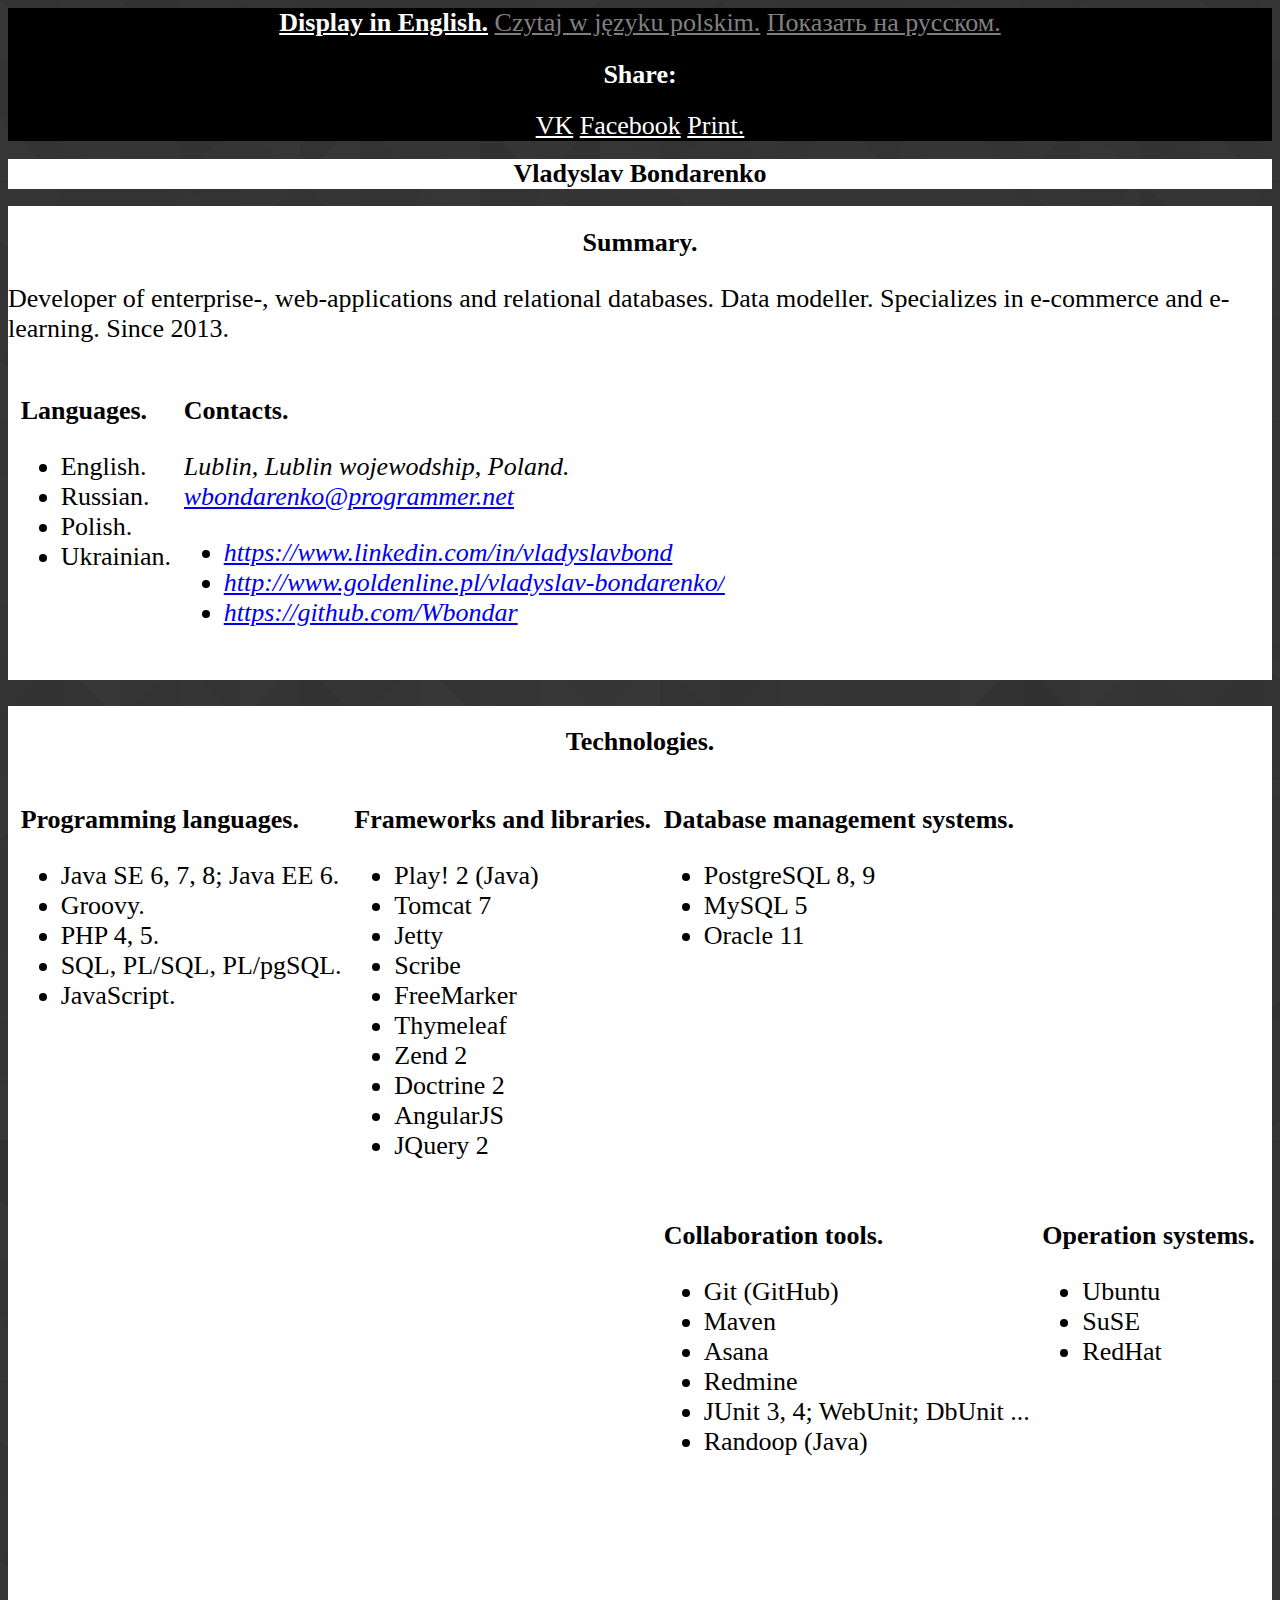
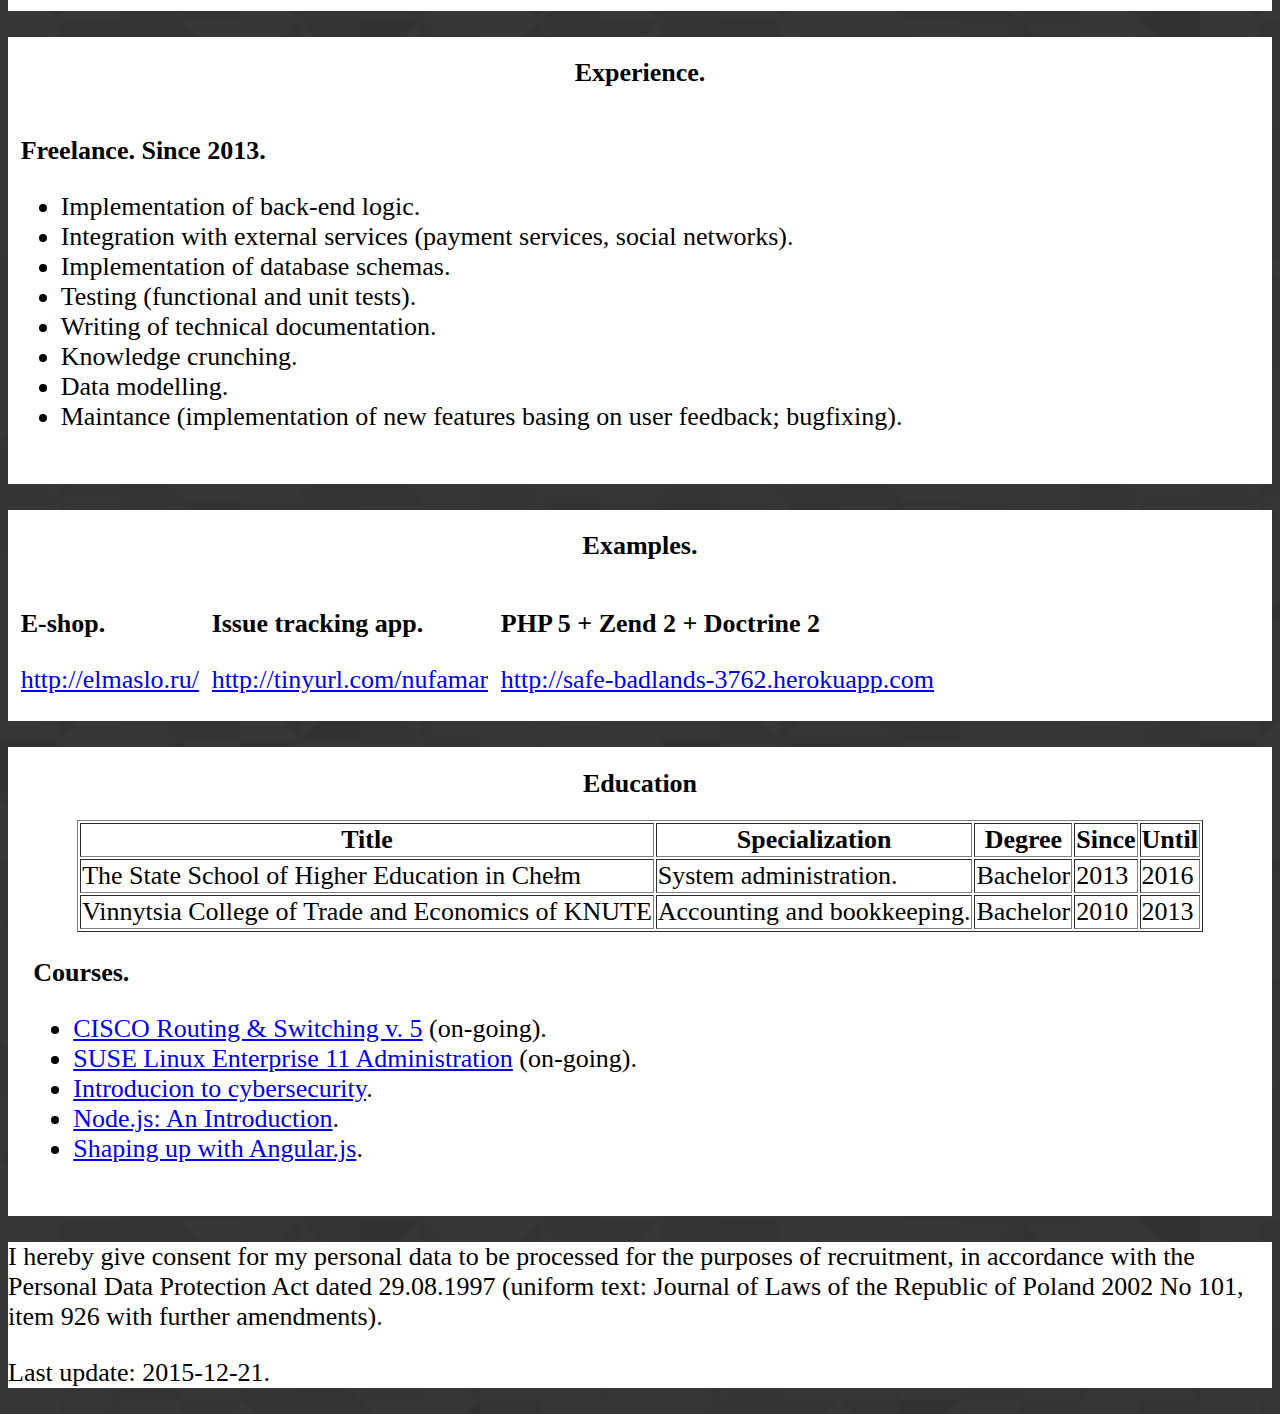
==== index.html @ 5cb9b282 "Initial commit." ====
<!DOCTYPE html>
<html lang='en'>
<head>
  <title>Home page of Vladyslav Bondarenko.</title>
  <meta charset='UTF-8' >
  <meta http-equiv='Content-Type' content='text/html; charset=utf-8'> 
  <meta name='author' content='Vladyslav Bondarenko'>
  <meta name='description' content='A written overview of experience and qualifications of a programmer named Vladyslav Bondarenko.'> 
  <base href='http://wbondar.github.io/'>
  <link rel='stylesheet' href='css/layout.css'>
  <link rel='author' href='http://wbondar.github.io/'/>
  <!-- graph -->
  <meta property='og:title' content='Home page of Vladyslav Bondarenko.' />
  <meta property='og:site_name' content='Home page of Vladyslav Bondarenko.'/>
  <meta property='og:url' content='http://wbondar.github.io/' />
  <meta property='og:description' content='A written overview of experience and qualifications of a programmer named Vladyslav Bondarenko.' />
  <meta property='og:type' content='profile' />
  <meta property='og:locale' content='en_US' /> 
  <meta property='og:locale:alternate' content='pl_PL' /> 
  <meta property='og:locale:alternate' content='ru_RU' /> 
  <meta property='profile:first_name' content='Vladyslav' />
  <meta property='profile:last_name' content='Bondarenko' />
  <meta property='profile:username' content='wbondar' />
  <meta property='profile:gender' content='male' />
</head>
<body>
  <aside>
    <nav>
      <a class='selected' href='./index.html'>Display in English.</a>
      <a class='unselected' href='./pl.html'>Czytaj w języku polskim.</a>
      <a class='unselected' href='./ru.html'>Показать на русском.</a>
    </nav>
    <section class='share'>
      <header>
        <h2>Share:</h2>
      </header>
      <a href=http://vk.com/share.php?url=http://wbondar.github.io/index.html target=_blank>VK</a>
      <a target=_blank href=http://www.facebook.com/sharer/sharer.php?u=http://wbondar.github.io/index.html>Facebook</a>
      <a href=javascript:window.print()>Print.</a>
    </section>
  </aside>
  <main>
    <article class='resume'>
      <header>
        <h1>Vladyslav Bondarenko</h1>
      </header>
      <section>
        <header>
          <h2>Summary.</h2>
        </header>
        <p>Developer of enterprise-, web-applications and relational databases. Data modeller. Specializes in e-commerce and e-learning. Since 2013.</p>
        <section>
          <header>
            <h3>Languages.</h3>
          </header>
          <ul>
            <li>English.</li>
            <li>Russian.</li>
            <li>Polish.</li>
            <li>Ukrainian.</li>
          </ul>
        </section>
        <section>
          <h3>Contacts.</h3>
          <address>
            Lublin, Lublin wojewodship, Poland.
              <li><a href='mailto:wbondarenko@programmer.net'>wbondarenko@programmer.net</a></li>
            <ul>
              <li><a href='https://www.linkedin.com/in/vladyslavbond'>https://www.linkedin.com/in/vladyslavbond</a></li>
              <li><a href='http://www.goldenline.pl/vladyslav-bondarenko/'>http://www.goldenline.pl/vladyslav-bondarenko/</a></li>
              <li><a href='https://github.com/Wbondar'>https://github.com/Wbondar</a></li>
            </ul>
          </address>
        </section>
      </section>
      <section class='technologies'>
        <header>
          <h2>Technologies.</h2>
        </header>
        <section>
          <header>
            <h3>Programming languages.</h3>
          </header>
          <ul>
            <li>Java SE 6, 7, 8; Java EE 6.</li>
	    <li>Groovy.</li>
            <li>PHP 4, 5.</li>
            <li>SQL, PL/SQL, PL/pgSQL.</li>
            <li>JavaScript.</li>
          </ul>
         </section>
          <section>
            <header>
              <h3>Frameworks and libraries.</h3>
            </header>
            <ul>
              <li>Play! 2 (Java)</li>
              <li>Tomcat 7</li>
              <li>Jetty</li>
              <li>Scribe</li>
              <li>FreeMarker</li>
              <li>Thymeleaf</li>
              <li>Zend 2</li>
              <li>Doctrine 2</li>
              <li>AngularJS</li>
              <li>JQuery 2</li>
            </ul>
          </section>
        <section>
          <header>
            <h3>Database management systems.</h3>
          </header>
          <ul>
            <li>PostgreSQL 8, 9</li>
            <li>MySQL 5</li>
            <li>Oracle 11</li>
          </ul>
        </section>
        <section>
          <header>
            <h3>Collaboration tools.</h3>
          </header>
          <ul>
            <li>Git (GitHub)</li>
            <li>Maven</li>
            <li>Asana</li>
            <li>Redmine</li>
            <li>JUnit 3, 4; WebUnit; DbUnit ...</li>
            <li>Randoop (Java)</li>
          </ul>
        </section>
        <section>
          <header>
            <h3>Operation systems.</h3>
          </header>
          <ul>
            <li>Ubuntu</li>
            <li>SuSE</li>
            <li>RedHat</li>
          </ul>
        </section>
      </section>
      <section>
        <header>
          <h2>Experience.</h2>
        </header>
          <section>
            <h3>Freelance. Since 2013.</h3>
            <ul>
              <li>Implementation of back-end logic.</li>
              <li>Integration with external services (payment services, social networks).</li>
              <li>Implementation of database schemas.</li>
              <li>Testing (functional and unit tests).</li>
              <li>Writing of technical documentation.</li>
              <li>Knowledge crunching.</li>
              <li>Data modelling.</li>
              <li>Maintance (implementation of new features basing on user feedback; bugfixing).</li>
            </ul>		
          </section>
      </section>
      <section class='projects'>
        <header>
          <h2>Examples.</h2>
        </header>
        <!-- Soon
        <section class='project'>
          <header>
            <h3>Quizzing web application.</h3>
            <a href='https://quizzing-wbondar.rhcloud.com'>https://quizzing-wbondar.rhcloud.com</a>
          </header>
        </section>
        -->
        <section class='project'>
          <header>
            <h3>E-shop.</h3>
            <a href='http://elmaslo.ru'>http://elmaslo.ru/</a>
          </header>
        </section>
        <!-- Owner forgot to pay for hosting.
        <section class='project'>
          <header>
            <h3>Atmosfera.</h3>
            <a href='http://www.app.adventist-stavropol.ru'>http://tinyurl.com/oa5gv62</a>
          </header>
        </section>
        -->
        <section class='project'>
          <header>
            <h3>Issue tracking app.</h3>
            <a href='http://techsupport-wbondar.rhcloud.com'>http://tinyurl.com/nufamar</a>
          </header>
          <footer class='dontprint'>It's a demo version for demonstration purposes only. It might take up to a few minutes to establish a connection. Username/password: root/root</footer>
        </section>
	<section class='project'>
            <header><h3>PHP 5 + Zend 2 + Doctrine 2</h3></header>
            <a href='http://safe-badlands-3762.herokuapp.com'>http://safe-badlands-3762.herokuapp.com</a>
        </section>
      </section>
      <section class='education'>
        <header>
          <h2>Education</h2>
        </header>
          <table class='education' border='1'>
            <tr class='column-header'>
              <td>Title</td>
              <td>Specialization</td>
              <td>Degree</td>
              <td>Since</td>
              <td>Until</td>
            </tr>
            <tr>
              <td>The State School of Higher Education in Chełm</td>
              <td>System administration.</td>
              <td>Bachelor</td>
              <td>2013</td>
              <td>2016</td>
            </tr>
            <tr>
              <td>Vinnytsia College of Trade and Economics of KNUTE</td>
              <td>Accounting and bookkeeping.</td>
              <td>Bachelor</td>
              <td>2010</td>
              <td>2013</td>
            </tr>
          </table>
        <section>
        </section>
        <section>
          <header>
            <h3>Courses.</h3>
          </header>
          <ul>
            <li><a href='https://www.netacad.com/courses/ccna'>CISCO Routing & Switching v. 5</a> (on-going).</li>
            <li><a href='https://www.novell.com/training/courseware/ts_proj_info.jsp?pid=37066' >SUSE Linux Enterprise 11 Administration</a> (on-going).</li>
            <li><a href='https://www.netacad.com/courses/intro-cybersecurity'>Introducion to cybersecurity</a>.</li>
            <li><a href='https://learnable.com/courses/node-js-an-introduction-2866'>Node.js: An Introduction</a>.</li>
            <li><a href='https://www.codeschool.com/courses/shaping-up-with-angular-js'>Shaping up with Angular.js</a>.</li>
          </ul>
        </section>
      </section>
      <footer>
        <p>I hereby give consent for my personal data to be processed for the purposes of recruitment, in accordance with the Personal Data Protection Act dated 29.08.1997 (uniform text: Journal of Laws of the Republic of Poland 2002 No 101, item 926 with further amendments).</p>
        <p>Last update: 2015-12-21.</p>
      </footer>
    </article>
  </main>
</body>
</html>
---- css/layout.css ----
@media screen
{
 body
 {
  background-color: black; 
  background-image: url(../img/background.png);
 }

 header, section, footer
 {
  background-color: white;
 }

 aside, .share, .share *
 {
  background-color: black; 
  color: white;
 }

 *
 {
  font-size: 26px;
 }
}

.share h2
{
 font-size: 100%;
}

aside 
{
 text-align: center;
 width: 100%;
}

aside * 
{
 opacity: 1;
}

@media print
{
 aside
 {
  display: none;
  opacity: 0.0;
  z-index: -1;
 }

}

.technologies, .education, .projects, footer, header
{
 page-break-inside: avoid;
}

nav a, nav a:hover, nav a:active, nav a:visited 
{
 color: grey;
 white-space: nowrap;
}

.share a, .share a:hover, .share a:active, .share a:visited 
{
 color: white;
 white-space: nowrap;
}

nav a.selected
{
 color: white;
 font-weight: bold;
}

main
{
 width: 100%;
 margin: 0 auto;
}

.resume
{
 max-width: 16in;
 margin: 0 auto;
}

.resume header h1, header h2
{
 text-align: center;
}

.resume section
{
 margin-bottom: 1em;
}

.resume section > section
{
 margin-left: 1%;
}

.resume section
{
 overflow: hidden;
}

.resume section section
{
 float: left;
}

.resume .technologies section
{
 min-height: 15em;
}

.education
{
 margin: 0 auto;
}

.column-header
{
 font-weight: bold;
 text-align: center;
}

.resume section section.project
{
 height: auto;
}

.project footer
{
 font-size:50%;
}

.dontprint
{
 display:none;
}
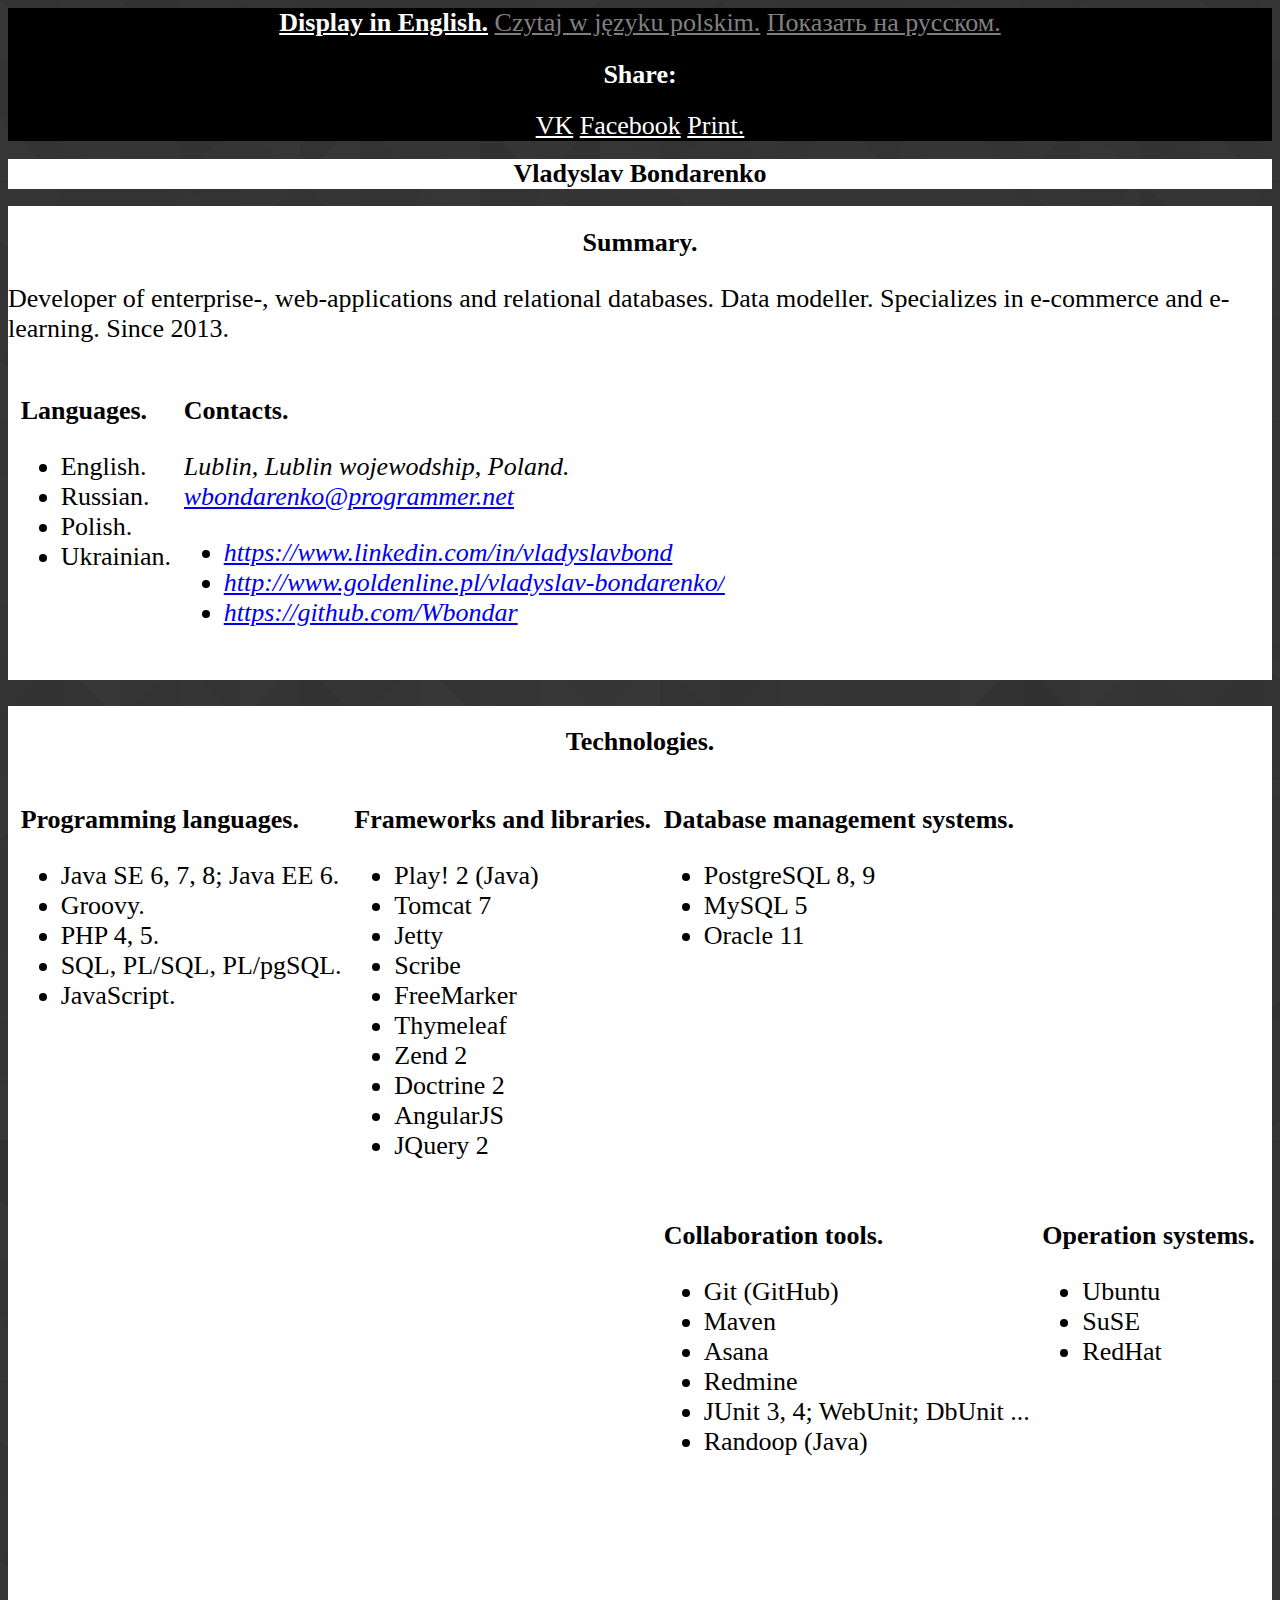
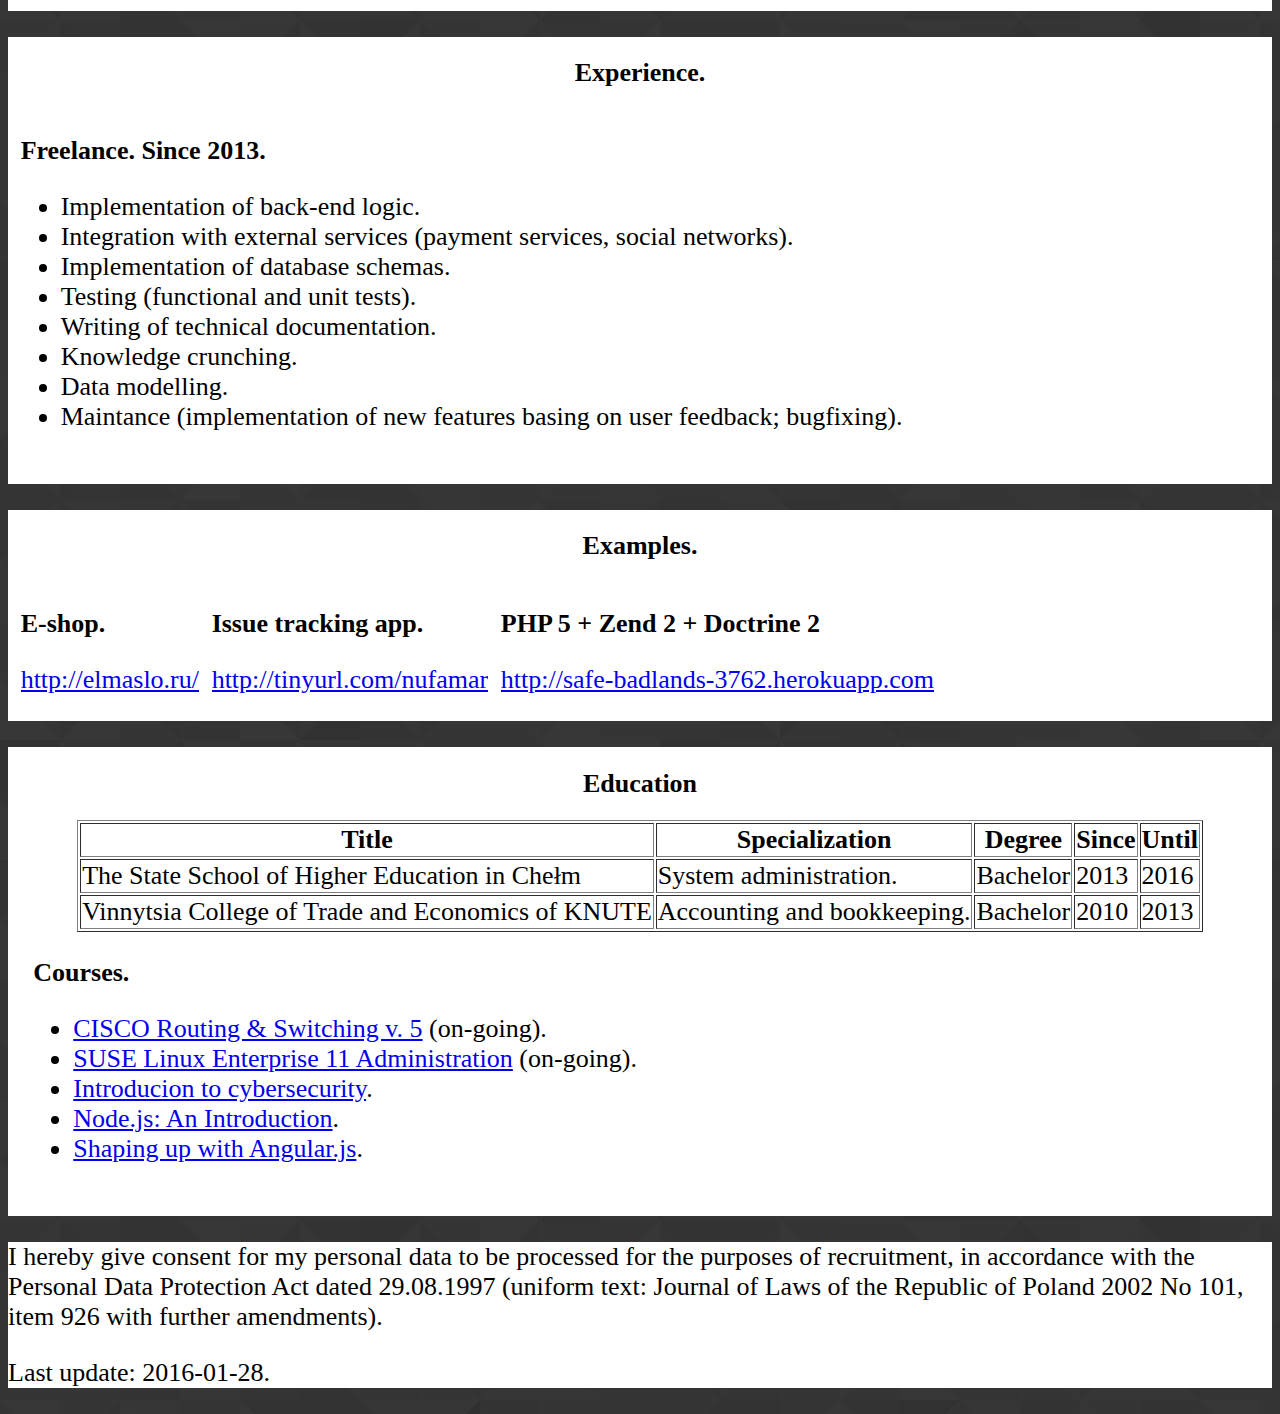
==== commit ae918f82: "Translation for experience section added." ====
--- a/index.html
+++ b/index.html
@@ -240,7 +240,7 @@
       </section>
       <footer>
         <p>I hereby give consent for my personal data to be processed for the purposes of recruitment, in accordance with the Personal Data Protection Act dated 29.08.1997 (uniform text: Journal of Laws of the Republic of Poland 2002 No 101, item 926 with further amendments).</p>
-        <p>Last update: 2015-12-21.</p>
+        <p>Last update: 2016-01-28.</p>
       </footer>
     </article>
   </main>
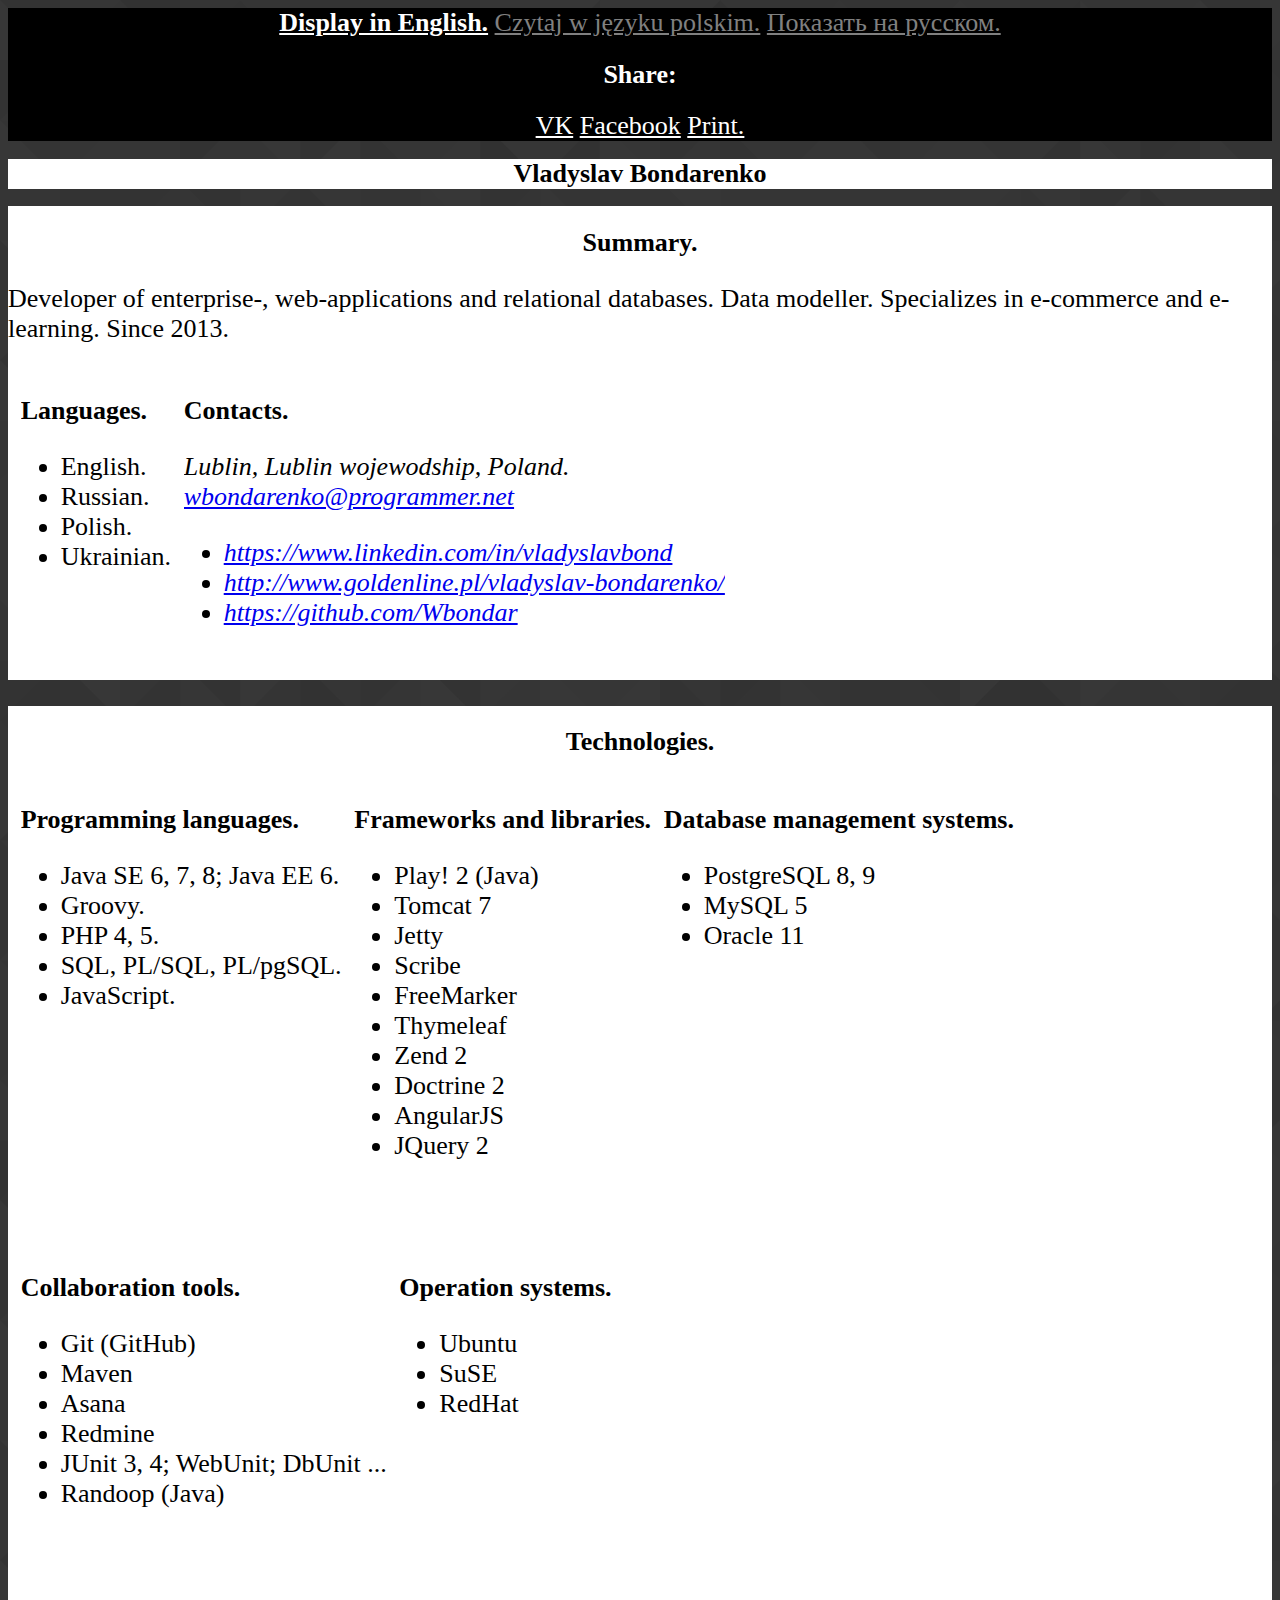
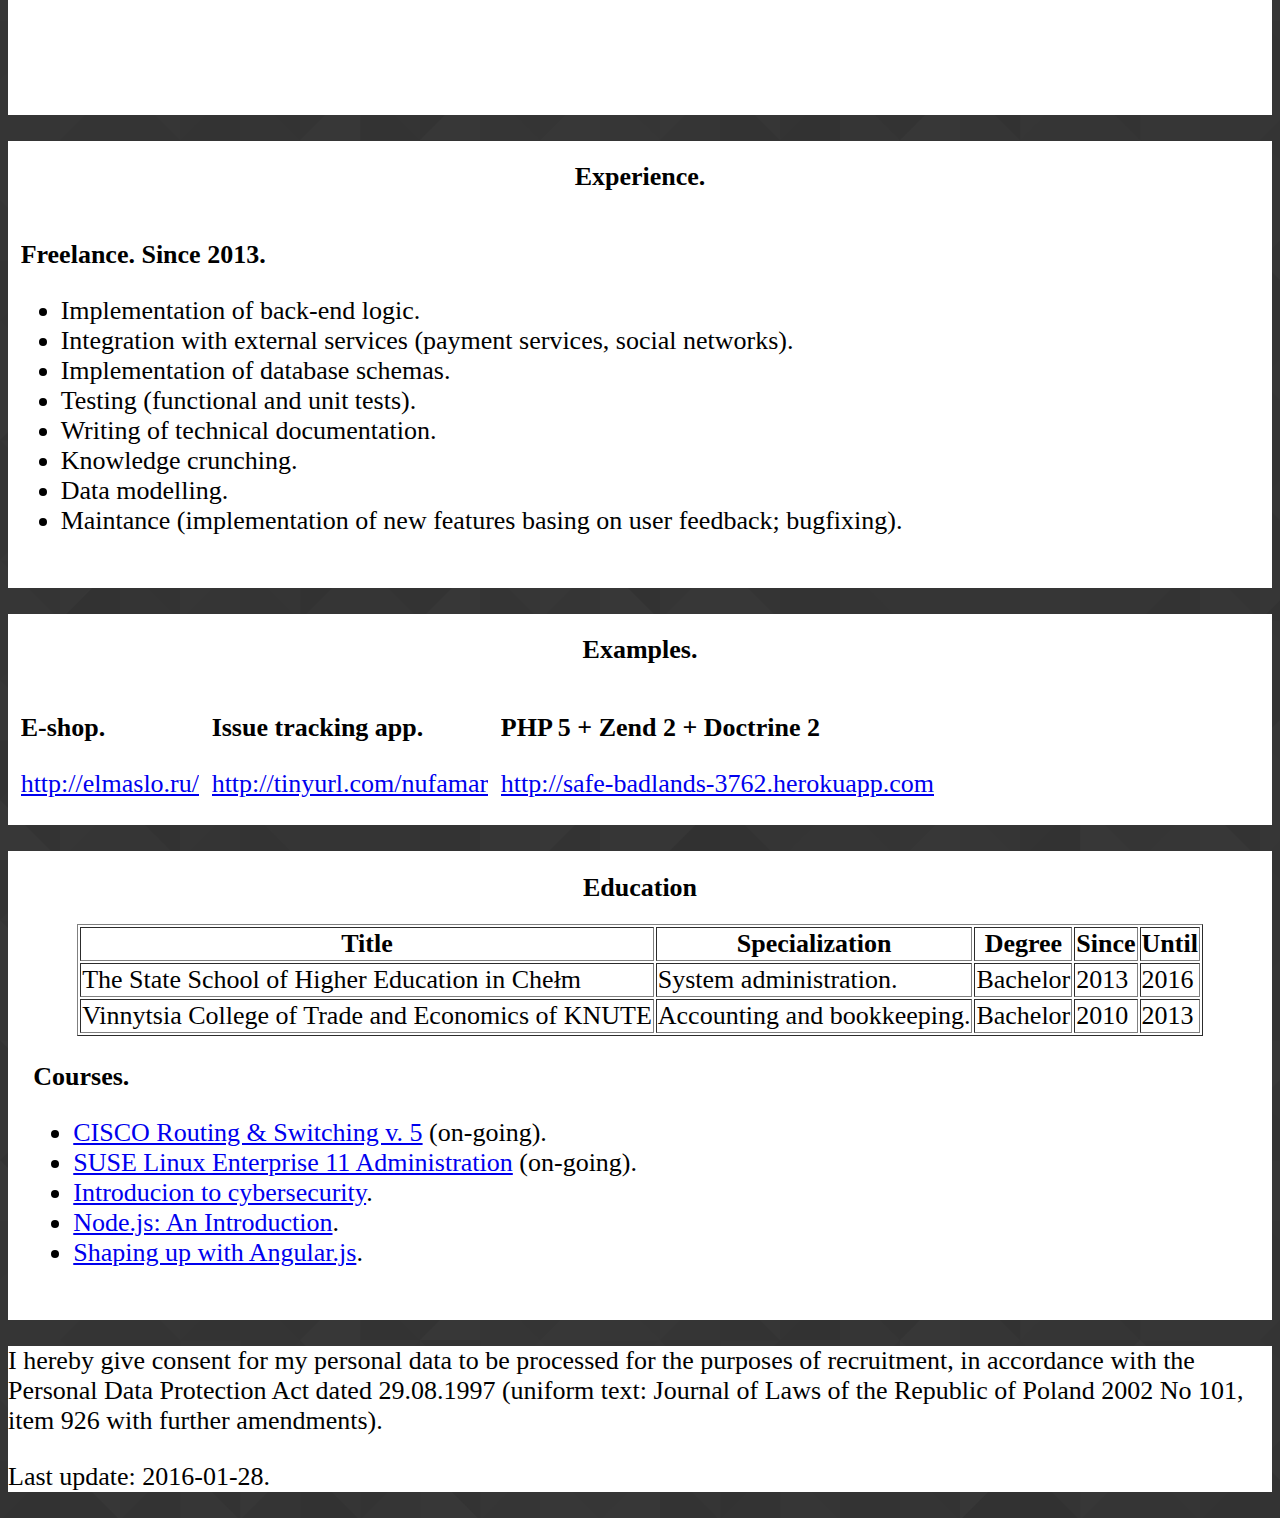
==== commit 42bdc099: "Updated layout." ====
--- a/index.html
+++ b/index.html
@@ -140,7 +140,7 @@
           </ul>
         </section>
       </section>
-      <section>
+      <section class='experience'>
         <header>
           <h2>Experience.</h2>
         </header>
--- a/css/layout.css
+++ b/css/layout.css
@@ -20,6 +20,11 @@
  *
  {
   font-size: 26px;
+ }
+
+ .resume .technologies section
+ {
+  min-height: 17em;
  }
 }
 
@@ -58,13 +63,11 @@
 nav a, nav a:hover, nav a:active, nav a:visited 
 {
  color: grey;
- white-space: nowrap;
 }
 
 .share a, .share a:hover, .share a:active, .share a:visited 
 {
  color: white;
- white-space: nowrap;
 }
 
 nav a.selected
@@ -110,11 +113,6 @@
  float: left;
 }
 
-.resume .technologies section
-{
- min-height: 15em;
-}
-
 .education
 {
  margin: 0 auto;
@@ -139,4 +137,9 @@
 .dontprint
 {
  display:none;
-}+}
+
+.technologies, .education, .experience
+{
+  white-space: no-wrap;
+}
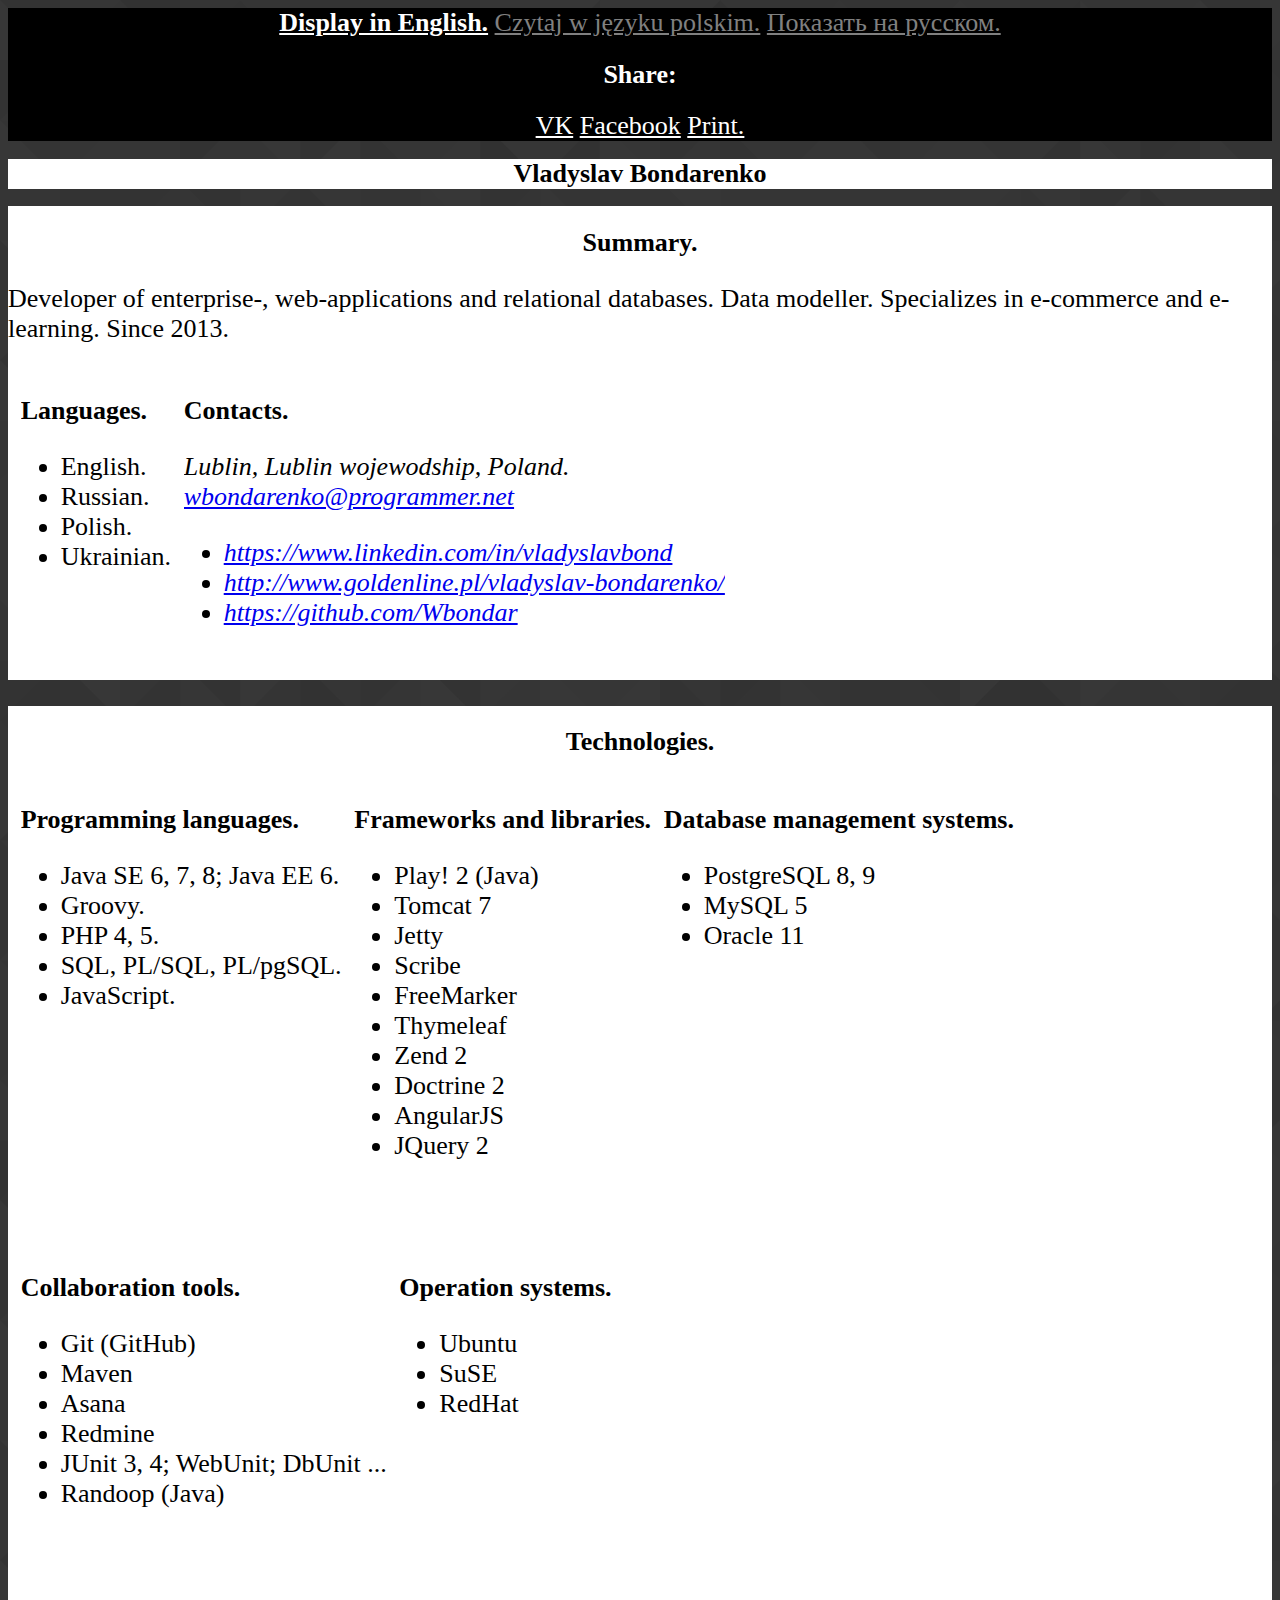
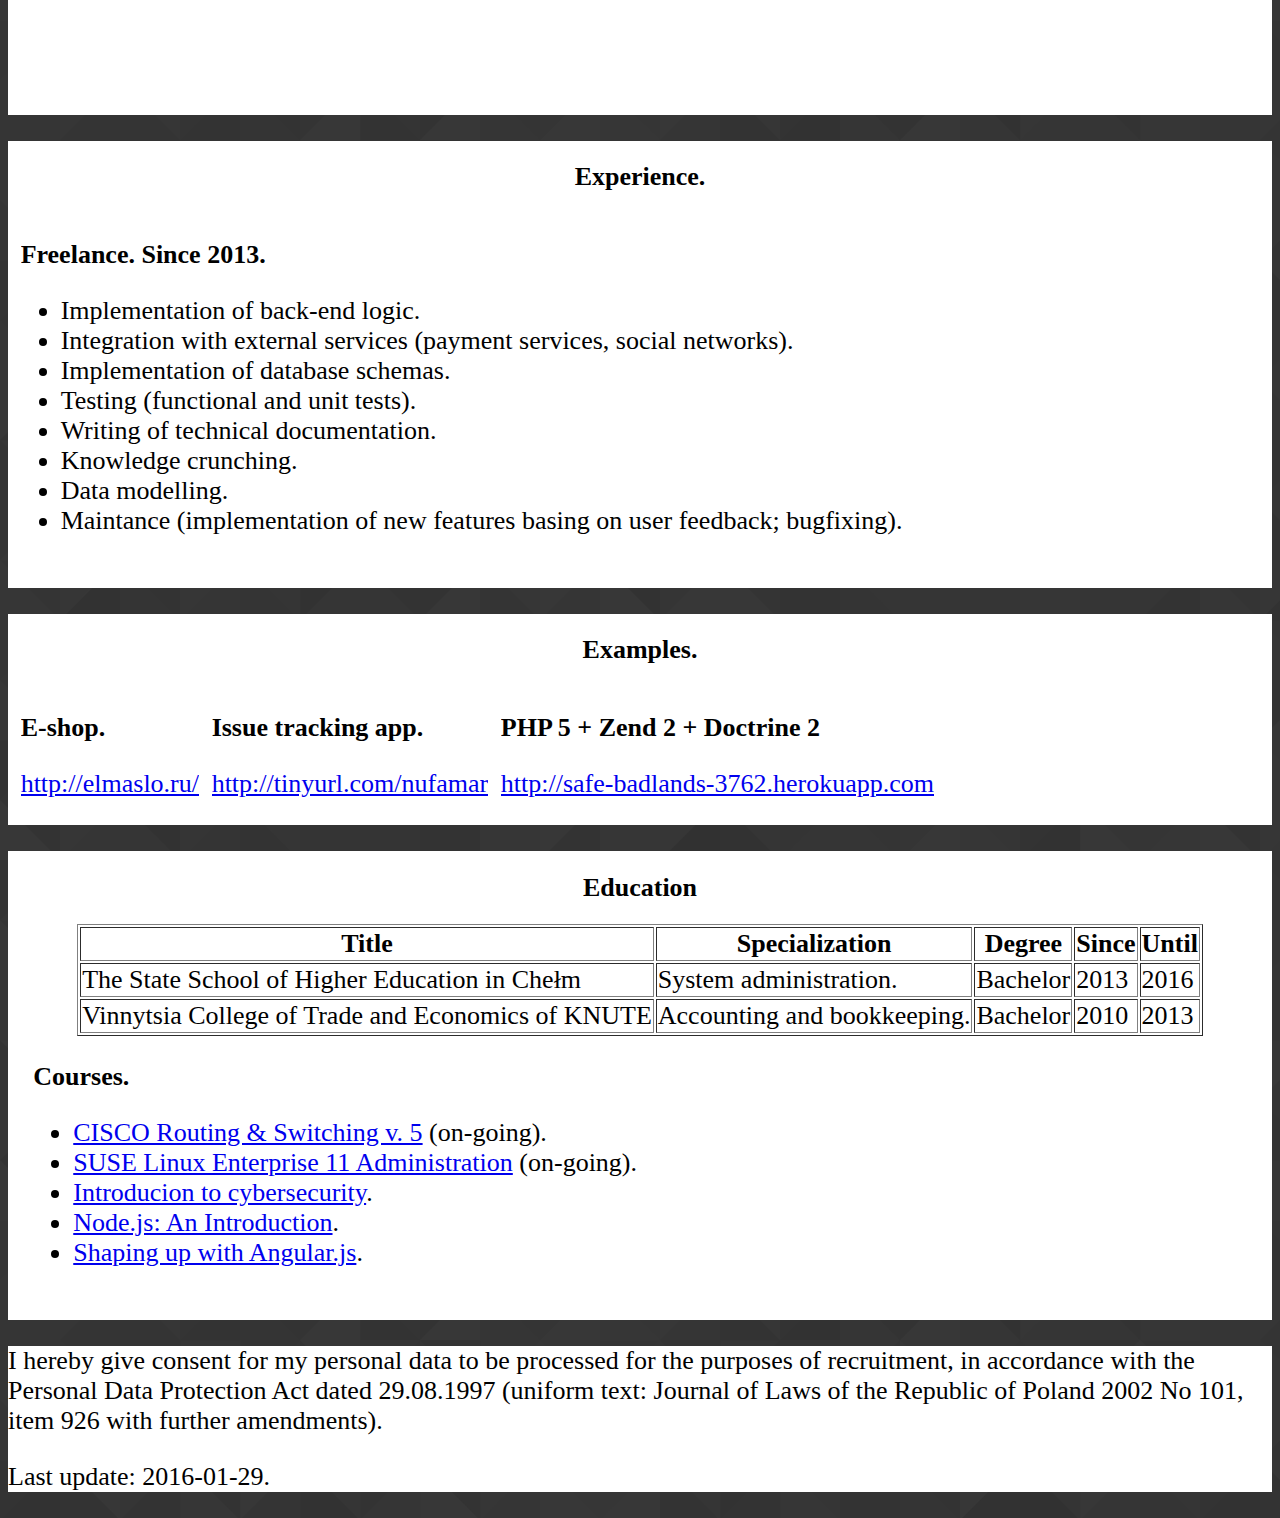
==== commit 6007578b: "Updated layout." ====
--- a/index.html
+++ b/index.html
@@ -44,7 +44,7 @@
       <header>
         <h1>Vladyslav Bondarenko</h1>
       </header>
-      <section>
+      <section class='summary'>
         <header>
           <h2>Summary.</h2>
         </header>
@@ -240,7 +240,7 @@
       </section>
       <footer>
         <p>I hereby give consent for my personal data to be processed for the purposes of recruitment, in accordance with the Personal Data Protection Act dated 29.08.1997 (uniform text: Journal of Laws of the Republic of Poland 2002 No 101, item 926 with further amendments).</p>
-        <p>Last update: 2016-01-28.</p>
+        <p>Last update: 2016-01-29.</p>
       </footer>
     </article>
   </main>
--- a/css/layout.css
+++ b/css/layout.css
@@ -25,6 +25,12 @@
  .resume .technologies section
  {
   min-height: 17em;
+ }
+
+ .resume
+ {
+  max-width: 16in;
+  margin: 0 auto;
  }
 }
 
@@ -55,7 +61,7 @@
 
 }
 
-.technologies, .education, .projects, footer, header
+.technologies, .education, .experience, .summary
 {
  page-break-inside: avoid;
 }
@@ -79,12 +85,6 @@
 main
 {
  width: 100%;
- margin: 0 auto;
-}
-
-.resume
-{
- max-width: 16in;
  margin: 0 auto;
 }
 
@@ -141,5 +141,5 @@
 
 .technologies, .education, .experience
 {
-  white-space: no-wrap;
+  /*white-space: no-wrap;*/
 }
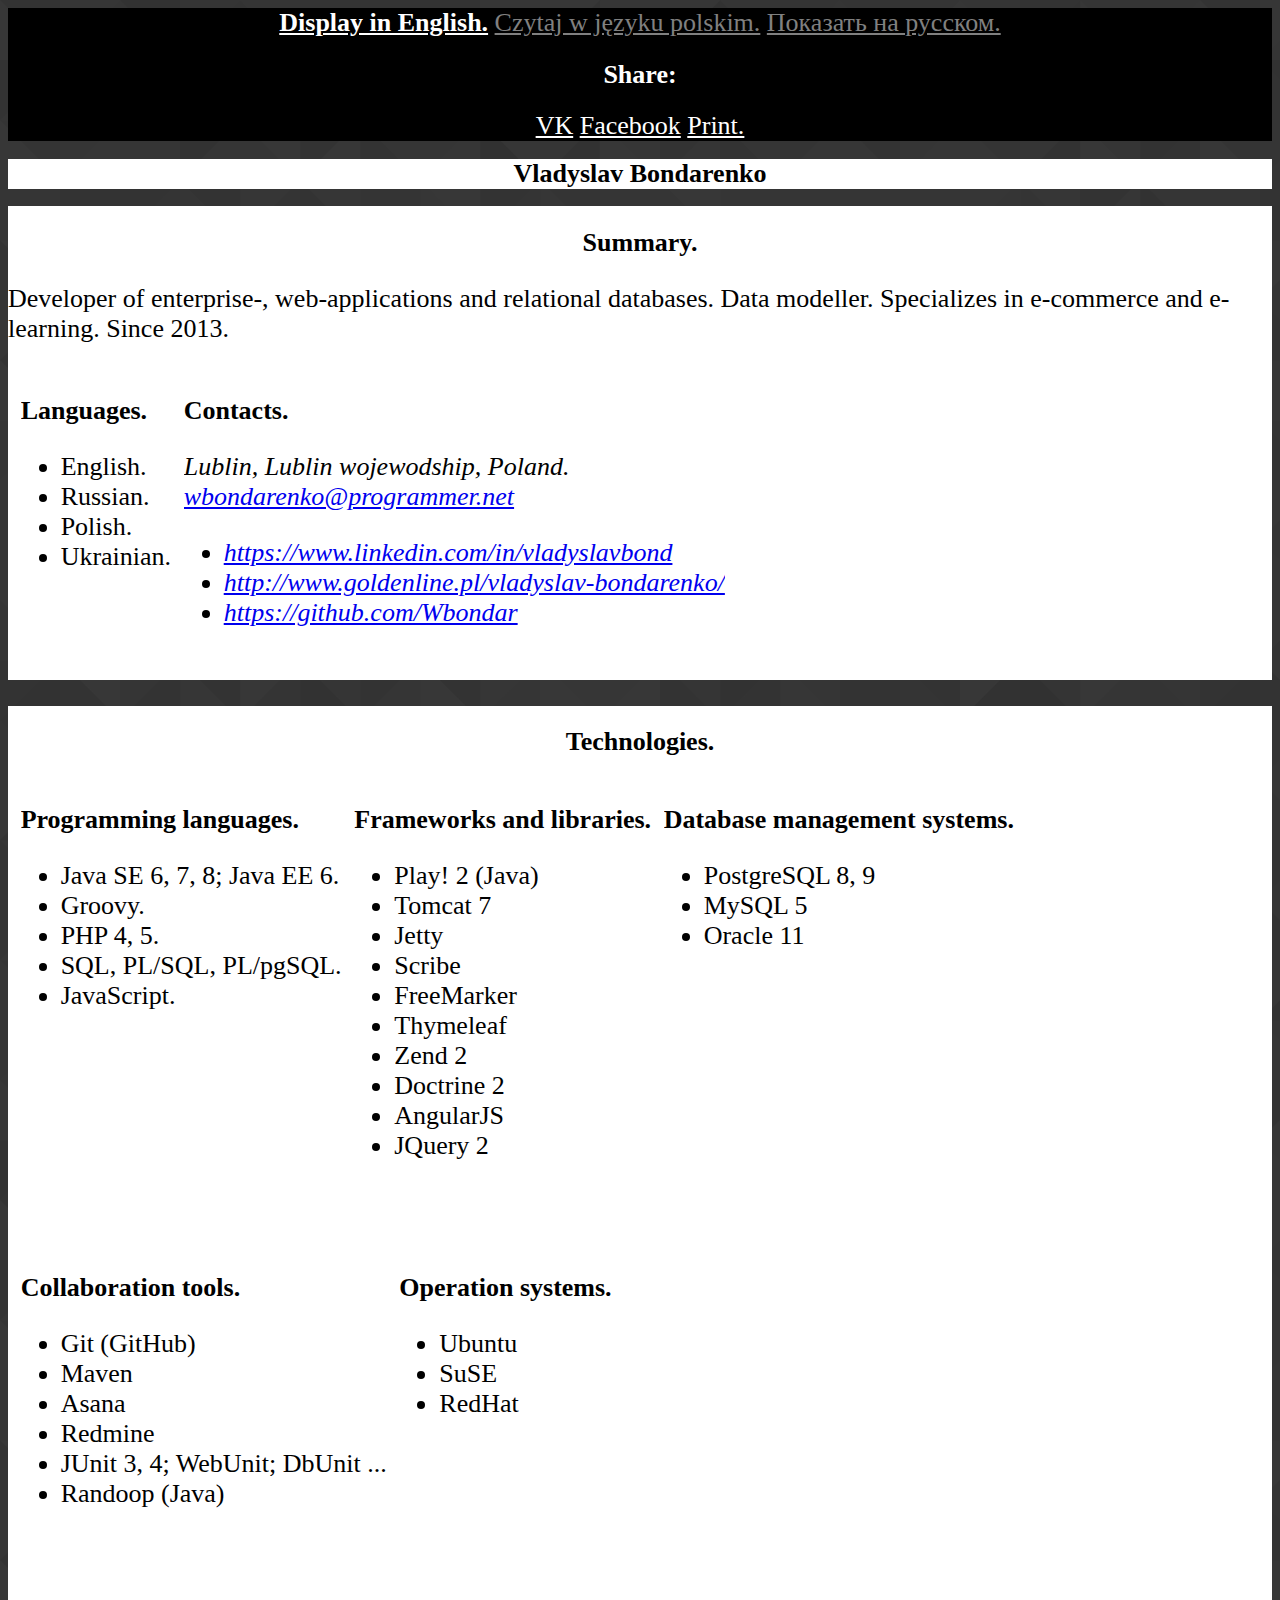
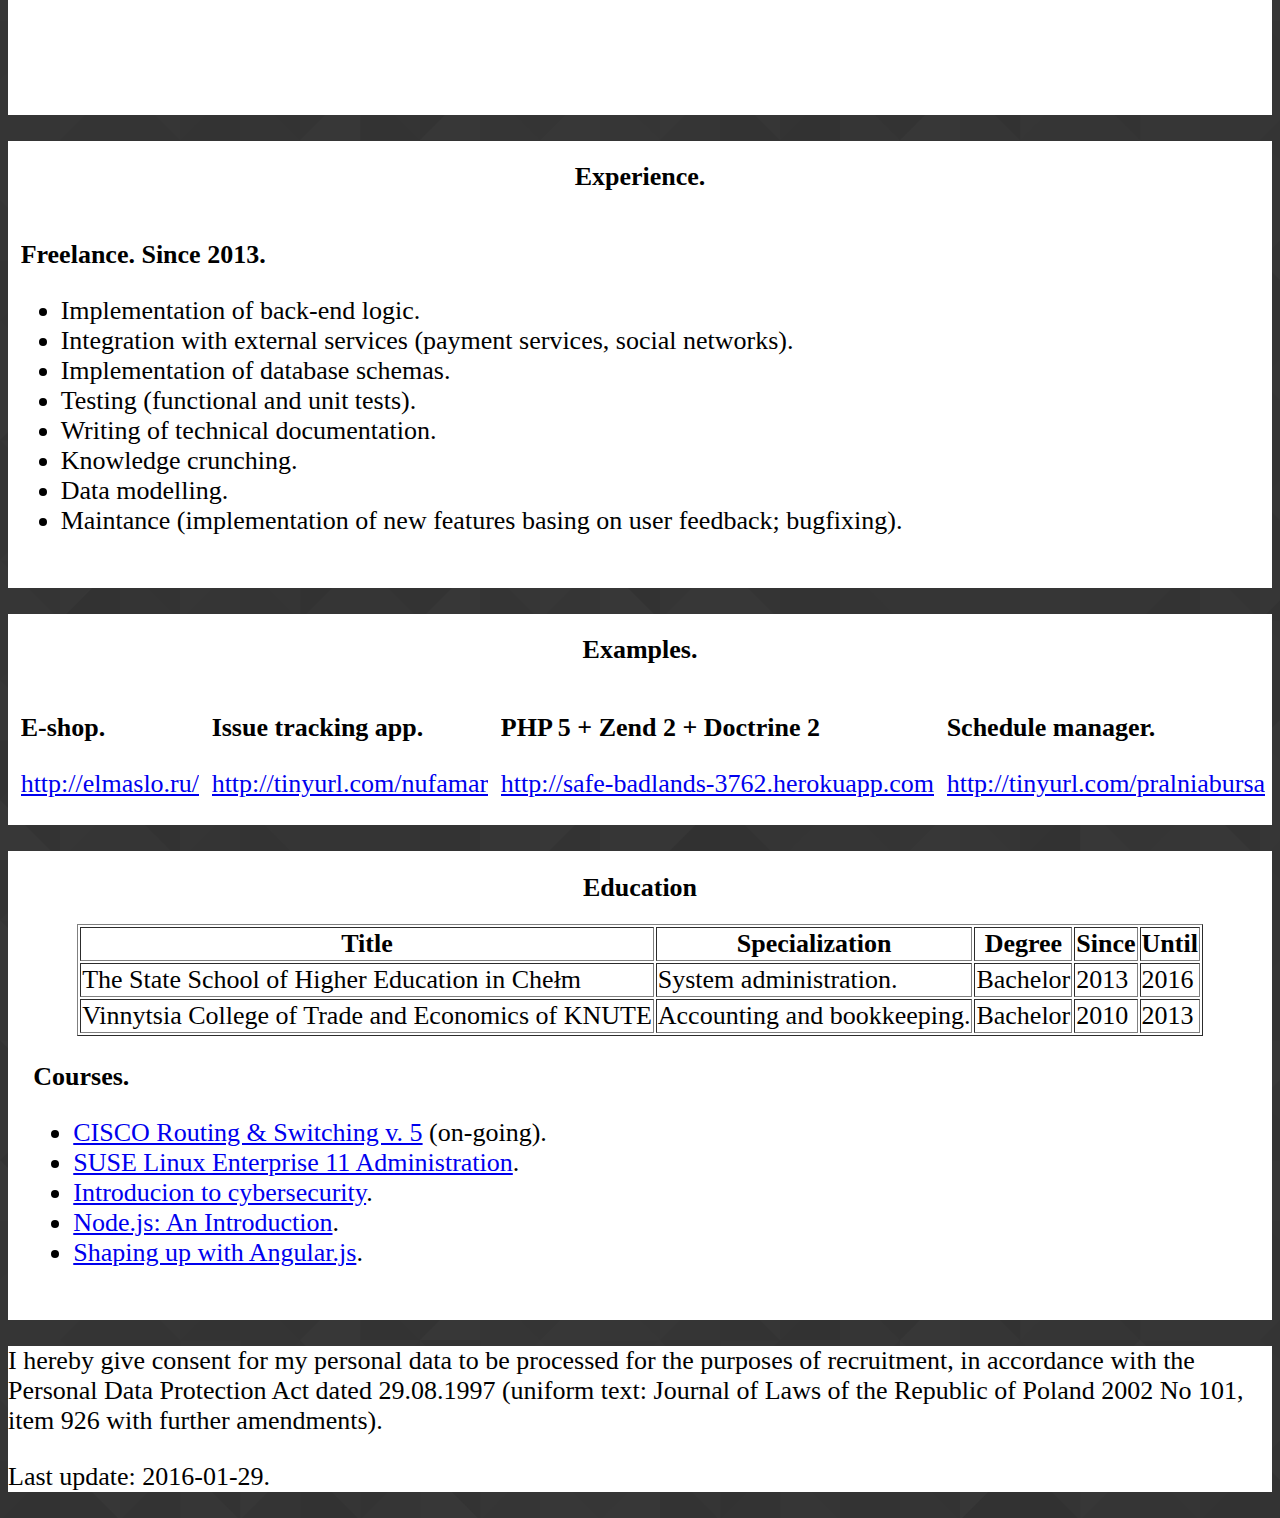
==== commit 7bfda6bd: "Added project." ====
--- a/index.html
+++ b/index.html
@@ -195,6 +195,10 @@
             <header><h3>PHP 5 + Zend 2 + Doctrine 2</h3></header>
             <a href='http://safe-badlands-3762.herokuapp.com'>http://safe-badlands-3762.herokuapp.com</a>
         </section>
+	<section class='project'>
+            <header><h3>Schedule manager.</h3></header>
+            <a href='http://washing-scheduler.herokuapp.com'>http://tinyurl.com/pralniabursa</a>
+        </section>
       </section>
       <section class='education'>
         <header>
@@ -231,7 +235,7 @@
           </header>
           <ul>
             <li><a href='https://www.netacad.com/courses/ccna'>CISCO Routing & Switching v. 5</a> (on-going).</li>
-            <li><a href='https://www.novell.com/training/courseware/ts_proj_info.jsp?pid=37066' >SUSE Linux Enterprise 11 Administration</a> (on-going).</li>
+            <li><a href='https://www.novell.com/training/courseware/ts_proj_info.jsp?pid=37066' >SUSE Linux Enterprise 11 Administration</a>.</li>
             <li><a href='https://www.netacad.com/courses/intro-cybersecurity'>Introducion to cybersecurity</a>.</li>
             <li><a href='https://learnable.com/courses/node-js-an-introduction-2866'>Node.js: An Introduction</a>.</li>
             <li><a href='https://www.codeschool.com/courses/shaping-up-with-angular-js'>Shaping up with Angular.js</a>.</li>
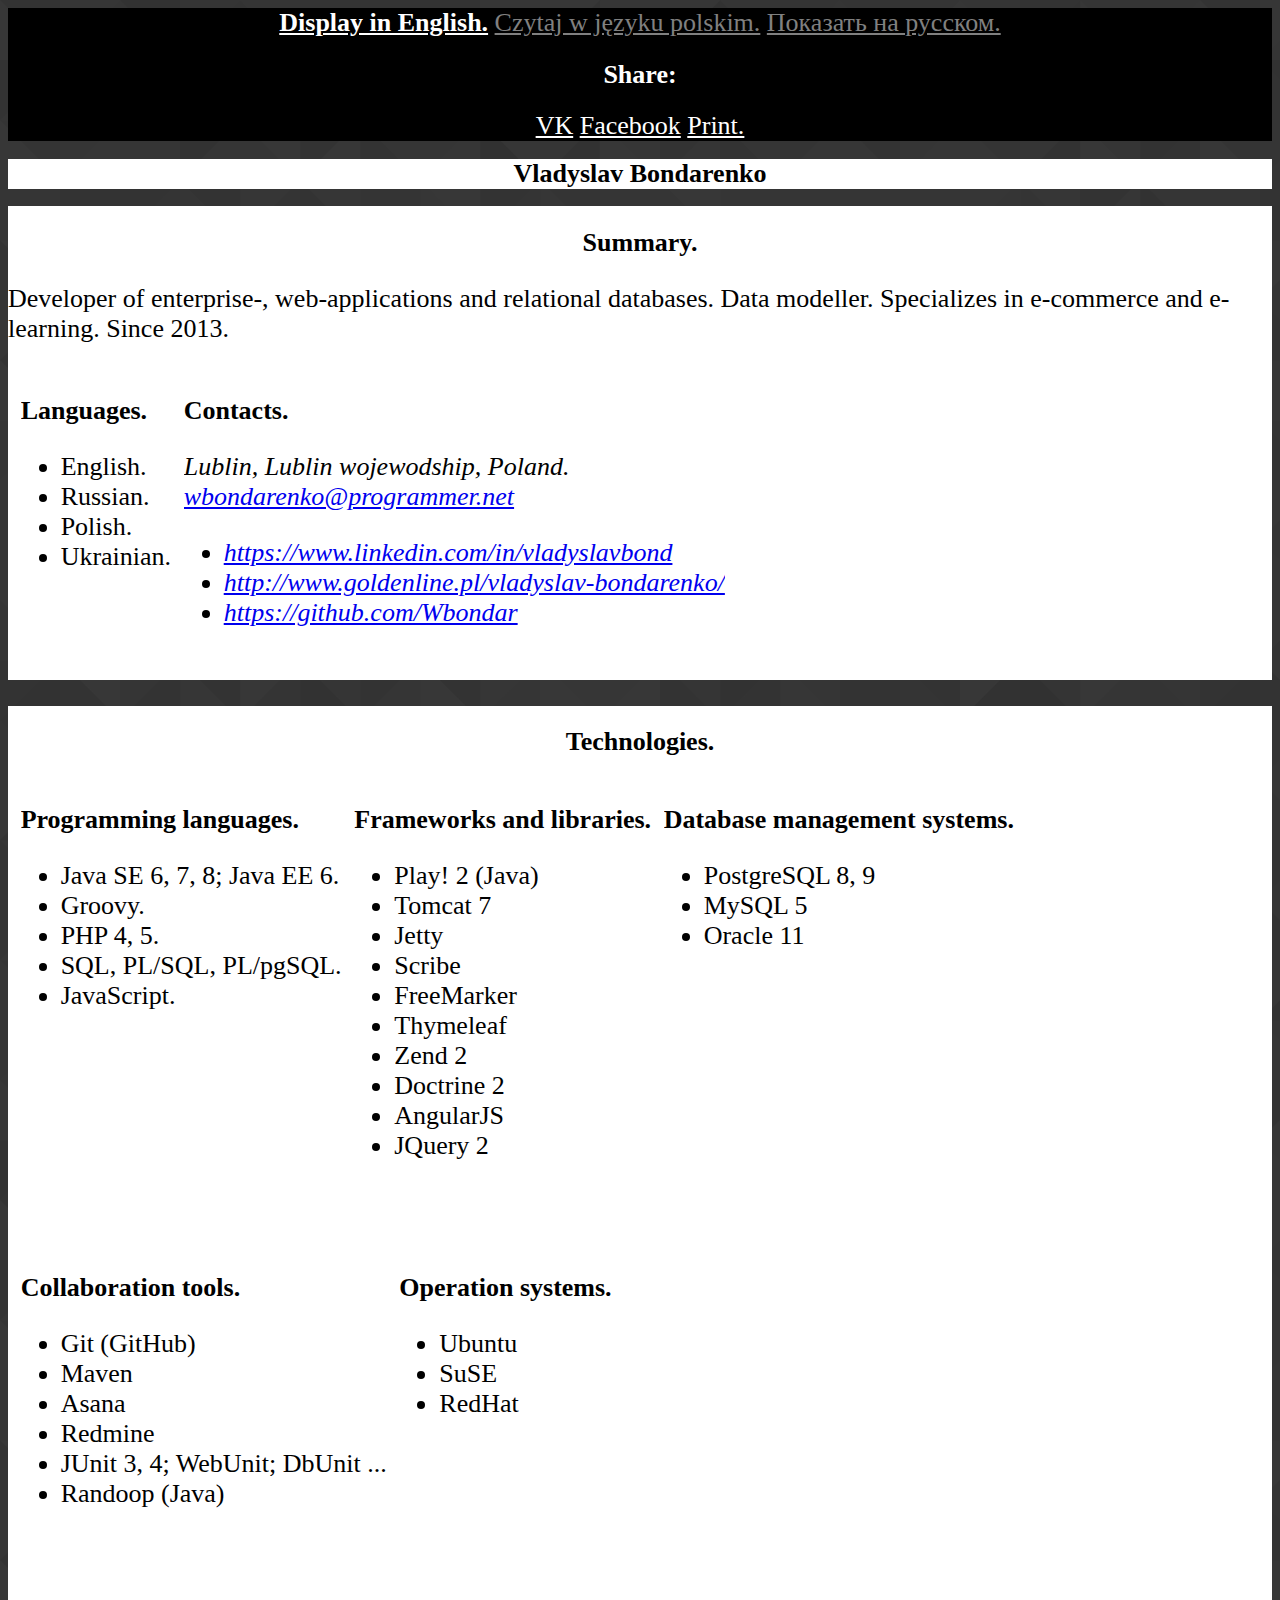
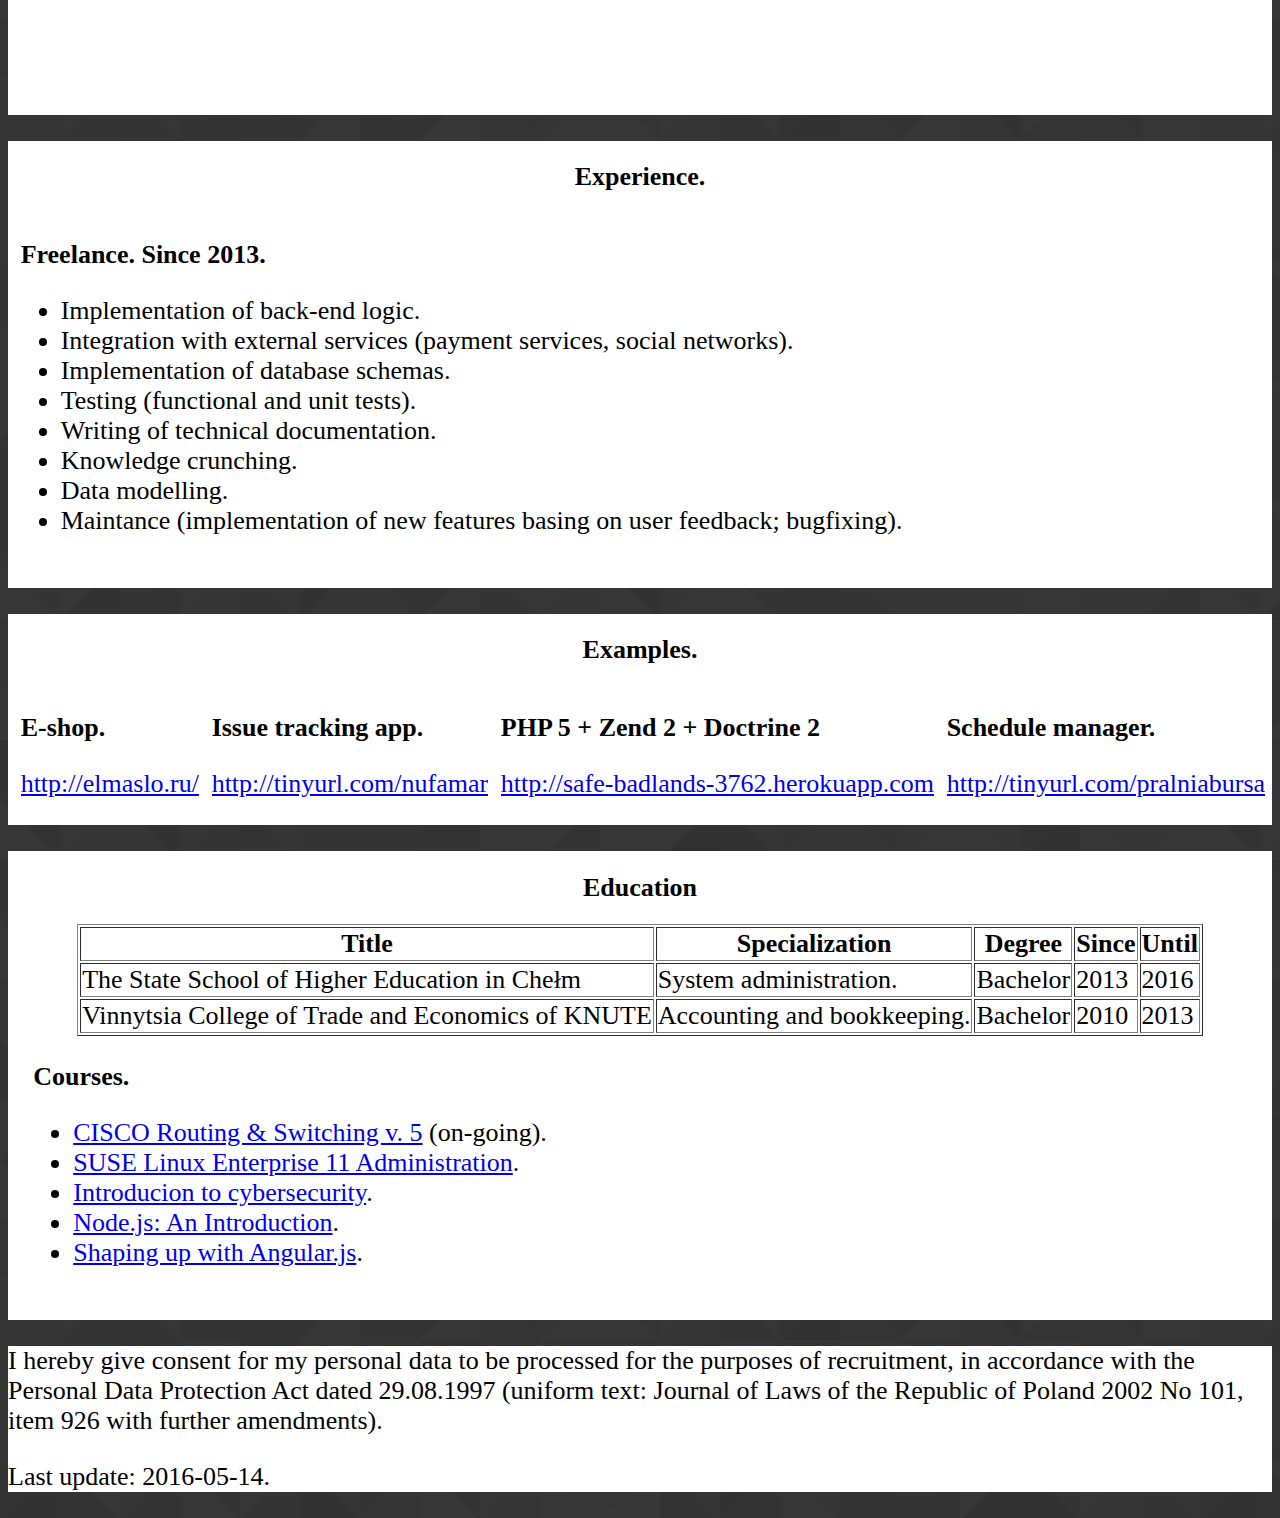
==== commit 42a71960: "v1" ====
--- a/index.html
+++ b/index.html
@@ -15,7 +15,7 @@
   <meta property='og:url' content='http://wbondar.github.io/' />
   <meta property='og:description' content='A written overview of experience and qualifications of a programmer named Vladyslav Bondarenko.' />
   <meta property='og:type' content='profile' />
-  <meta property='og:locale' content='en_US' /> 
+  <meta property='og:locale' content='en_GB' /> 
   <meta property='og:locale:alternate' content='pl_PL' /> 
   <meta property='og:locale:alternate' content='ru_RU' /> 
   <meta property='profile:first_name' content='Vladyslav' />
@@ -34,9 +34,9 @@
       <header>
         <h2>Share:</h2>
       </header>
-      <a href=http://vk.com/share.php?url=http://wbondar.github.io/index.html target=_blank>VK</a>
-      <a target=_blank href=http://www.facebook.com/sharer/sharer.php?u=http://wbondar.github.io/index.html>Facebook</a>
-      <a href=javascript:window.print()>Print.</a>
+      <a href="http://vk.com/share.php?url=http://wbondar.github.io/index.html" target="_blank">VK</a>
+      <a target="_blank" href="http://www.facebook.com/sharer/sharer.php?u=http://wbondar.github.io/index.html">Facebook</a>
+      <a href="javascript:window.print\(\)">Print.</a>
     </section>
   </aside>
   <main>
@@ -244,7 +244,7 @@
       </section>
       <footer>
         <p>I hereby give consent for my personal data to be processed for the purposes of recruitment, in accordance with the Personal Data Protection Act dated 29.08.1997 (uniform text: Journal of Laws of the Republic of Poland 2002 No 101, item 926 with further amendments).</p>
-        <p>Last update: 2016-01-29.</p>
+        <p>Last update: 2016-05-14.</p>
       </footer>
     </article>
   </main>
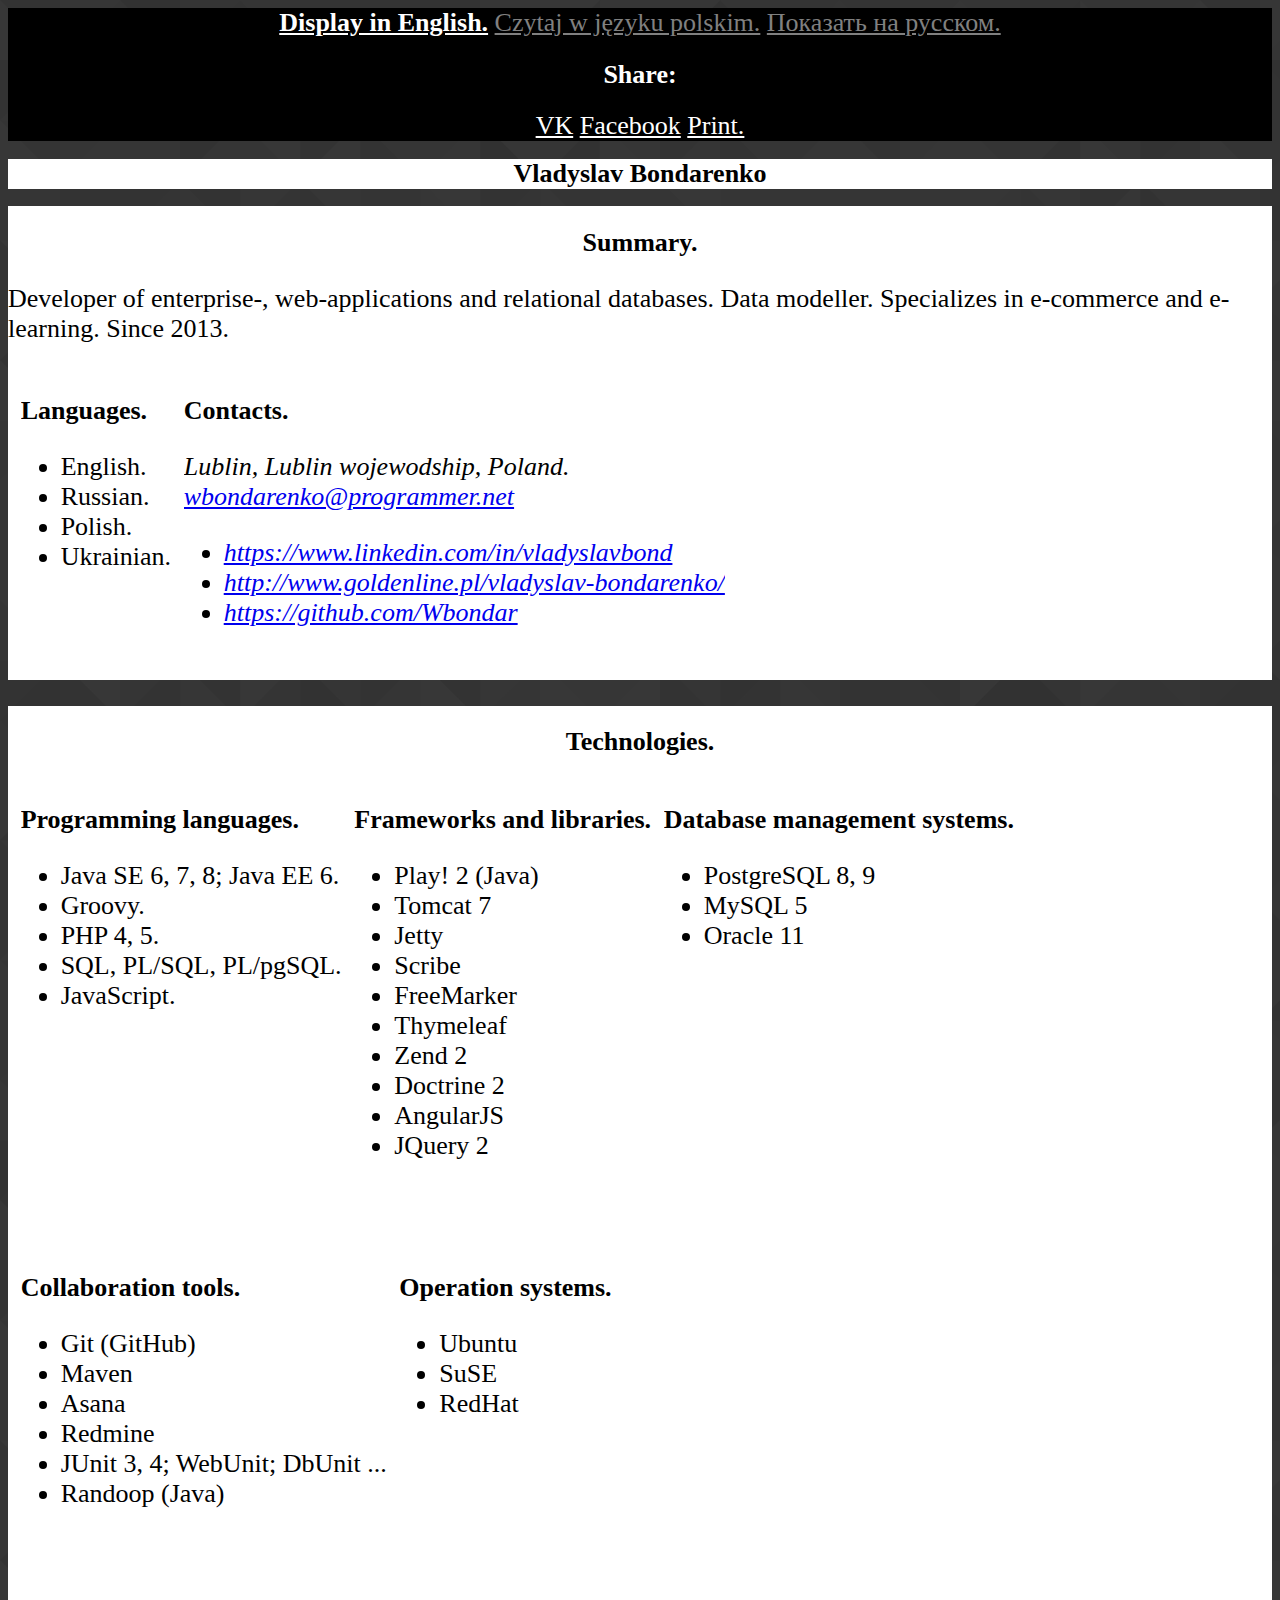
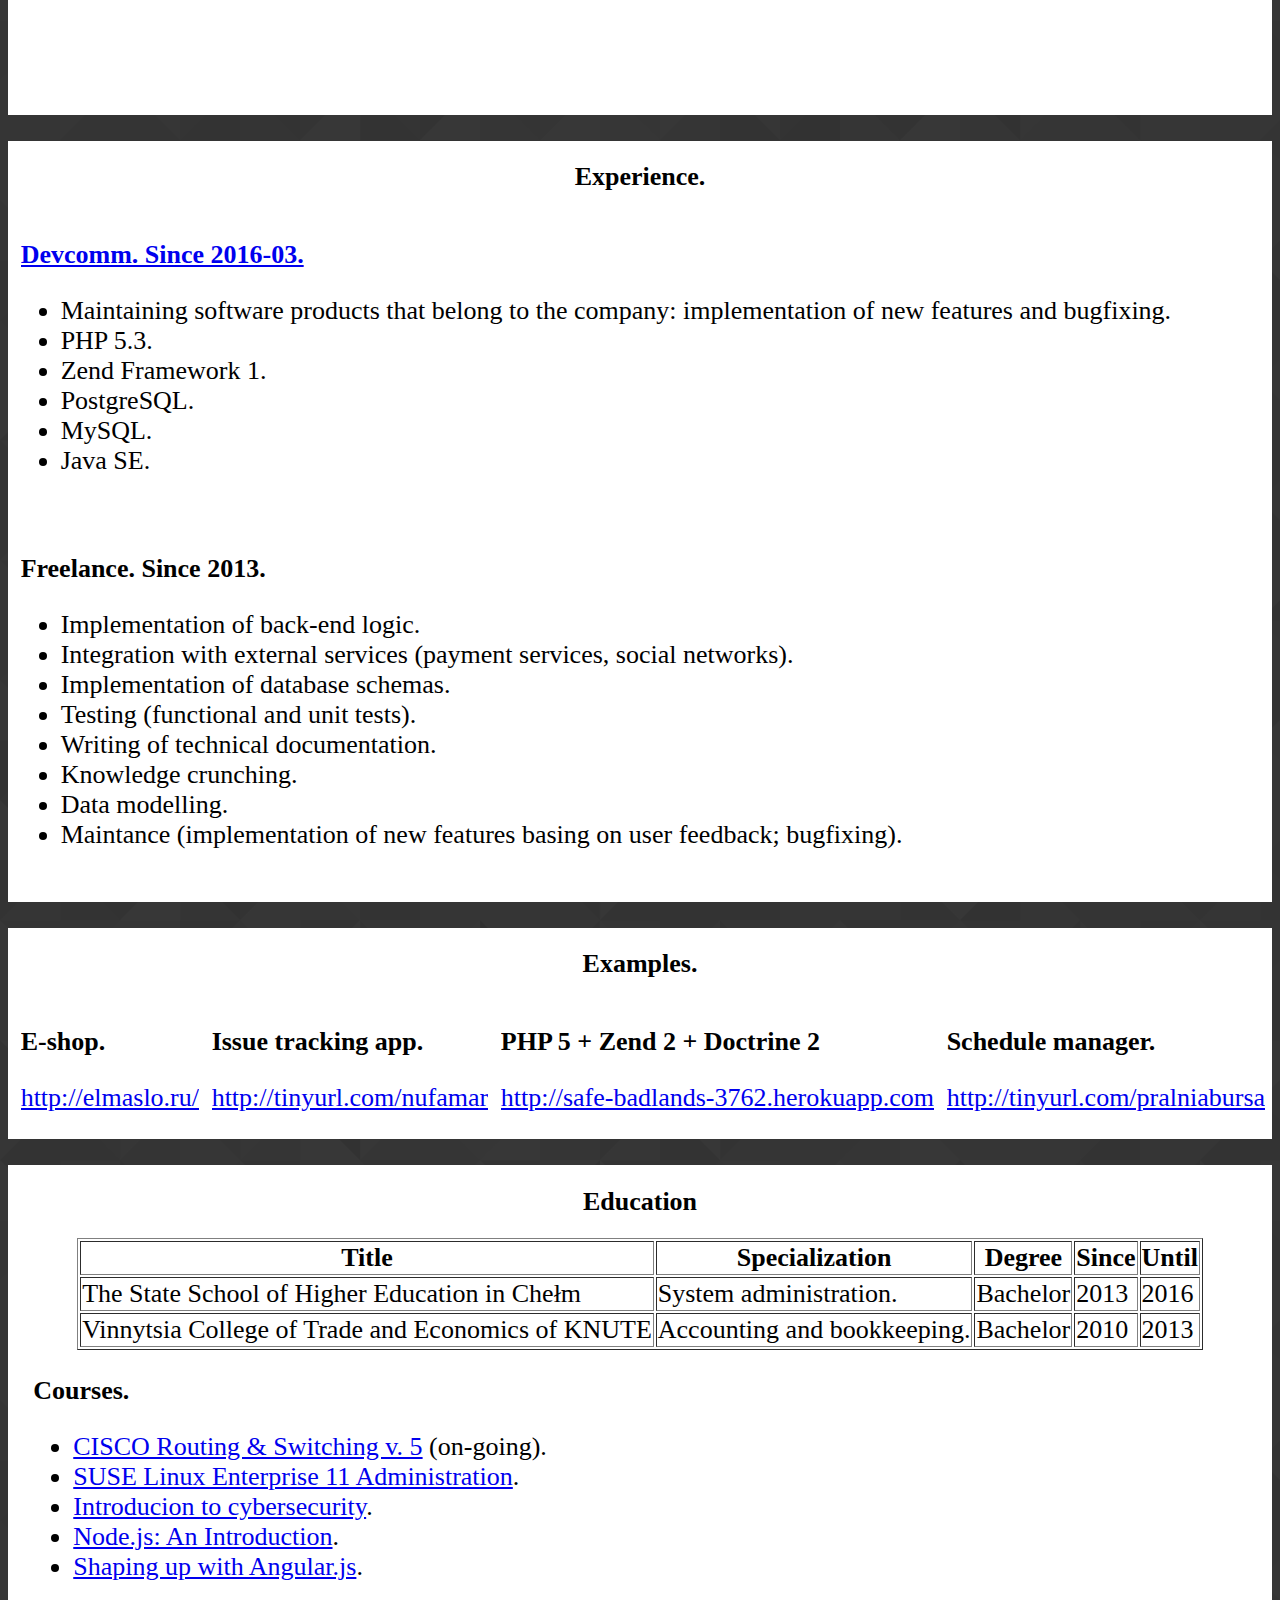
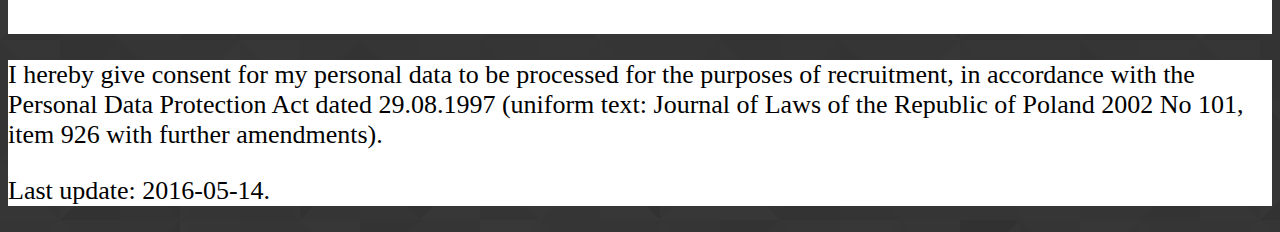
==== commit 4bbf2407: "v2" ====
--- a/index.html
+++ b/index.html
@@ -144,6 +144,17 @@
         <header>
           <h2>Experience.</h2>
         </header>
+        <section>
+          <h3><a href='http://devcomm.pl'>Devcomm. Since 2016-03.</a></h3>
+          <ul>
+            <li>Maintaining software products that belong to the company: implementation of new features and bugfixing.</li>
+            <li>PHP 5.3.</li>
+            <li>Zend Framework 1.</li>
+            <li>PostgreSQL.</li>
+            <li>MySQL.</li>
+            <li>Java SE.</li>
+          </ul>
+        </section>
           <section>
             <h3>Freelance. Since 2013.</h3>
             <ul>
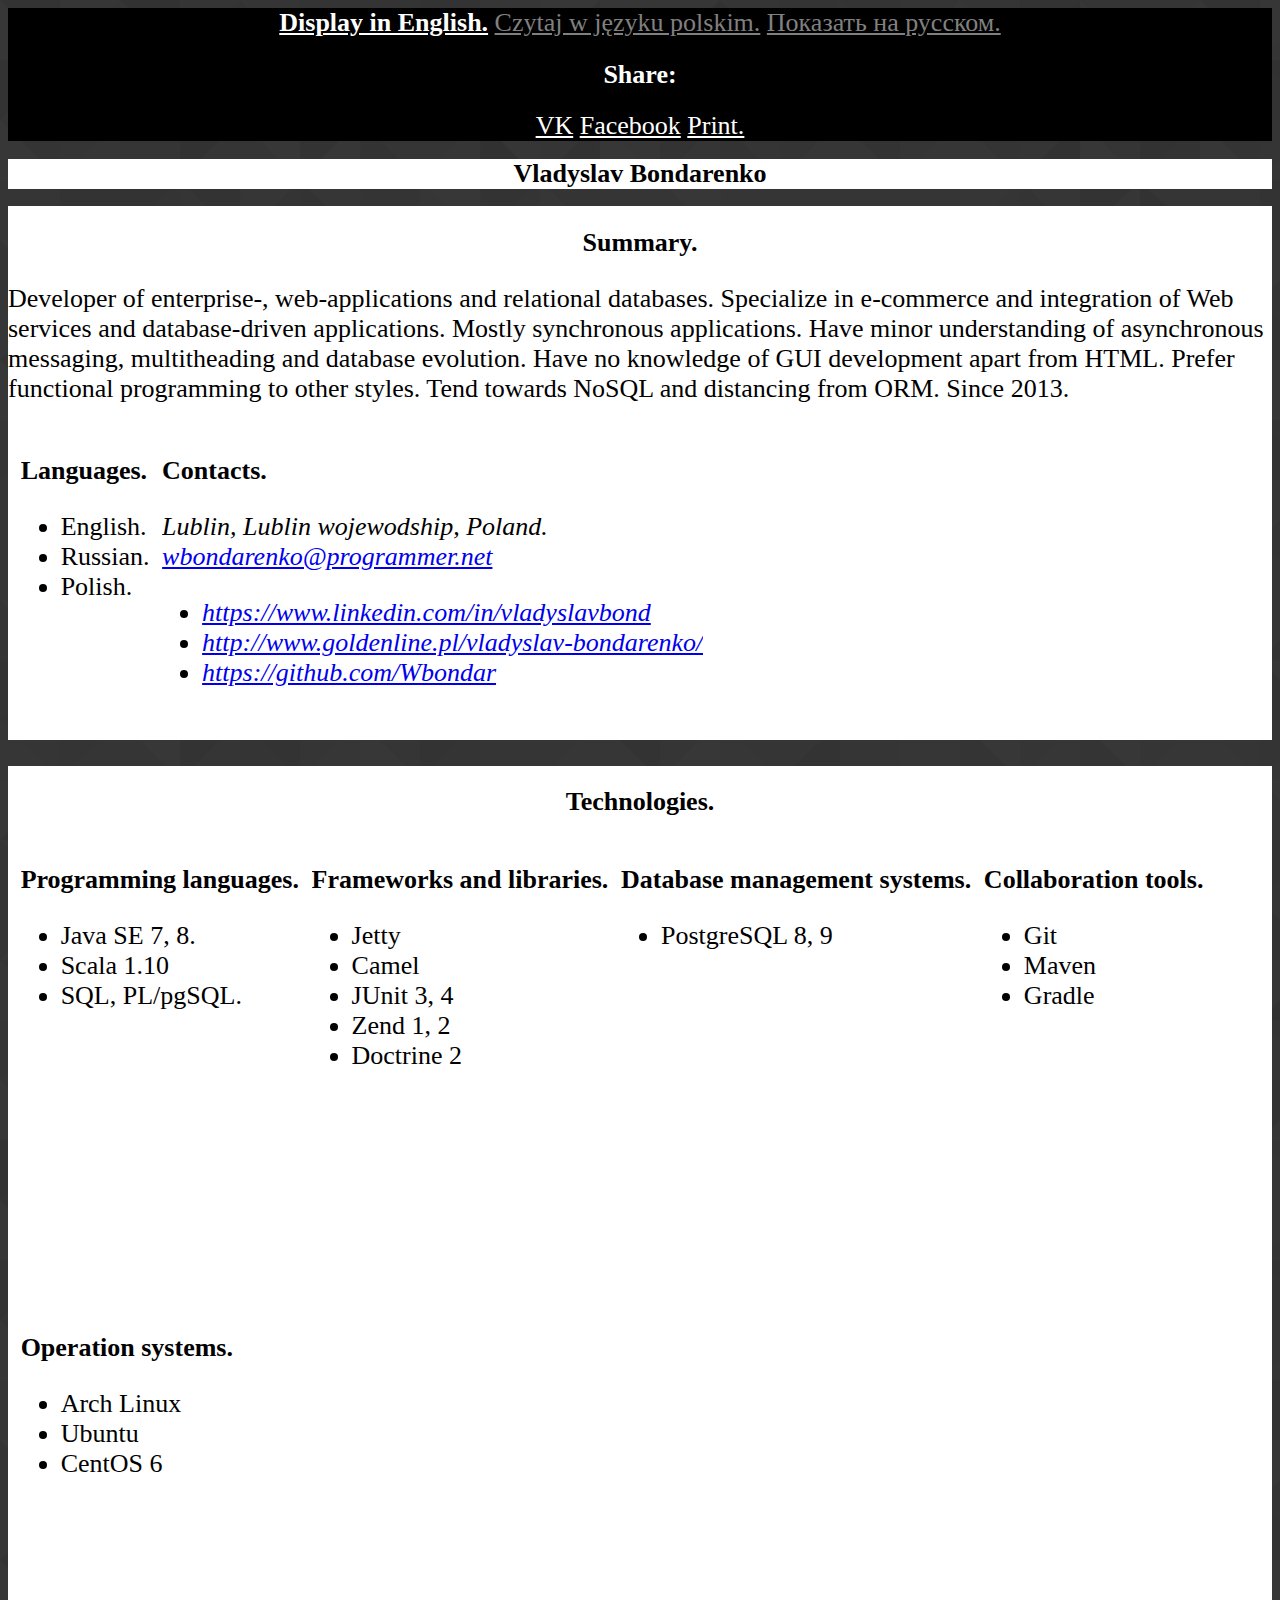
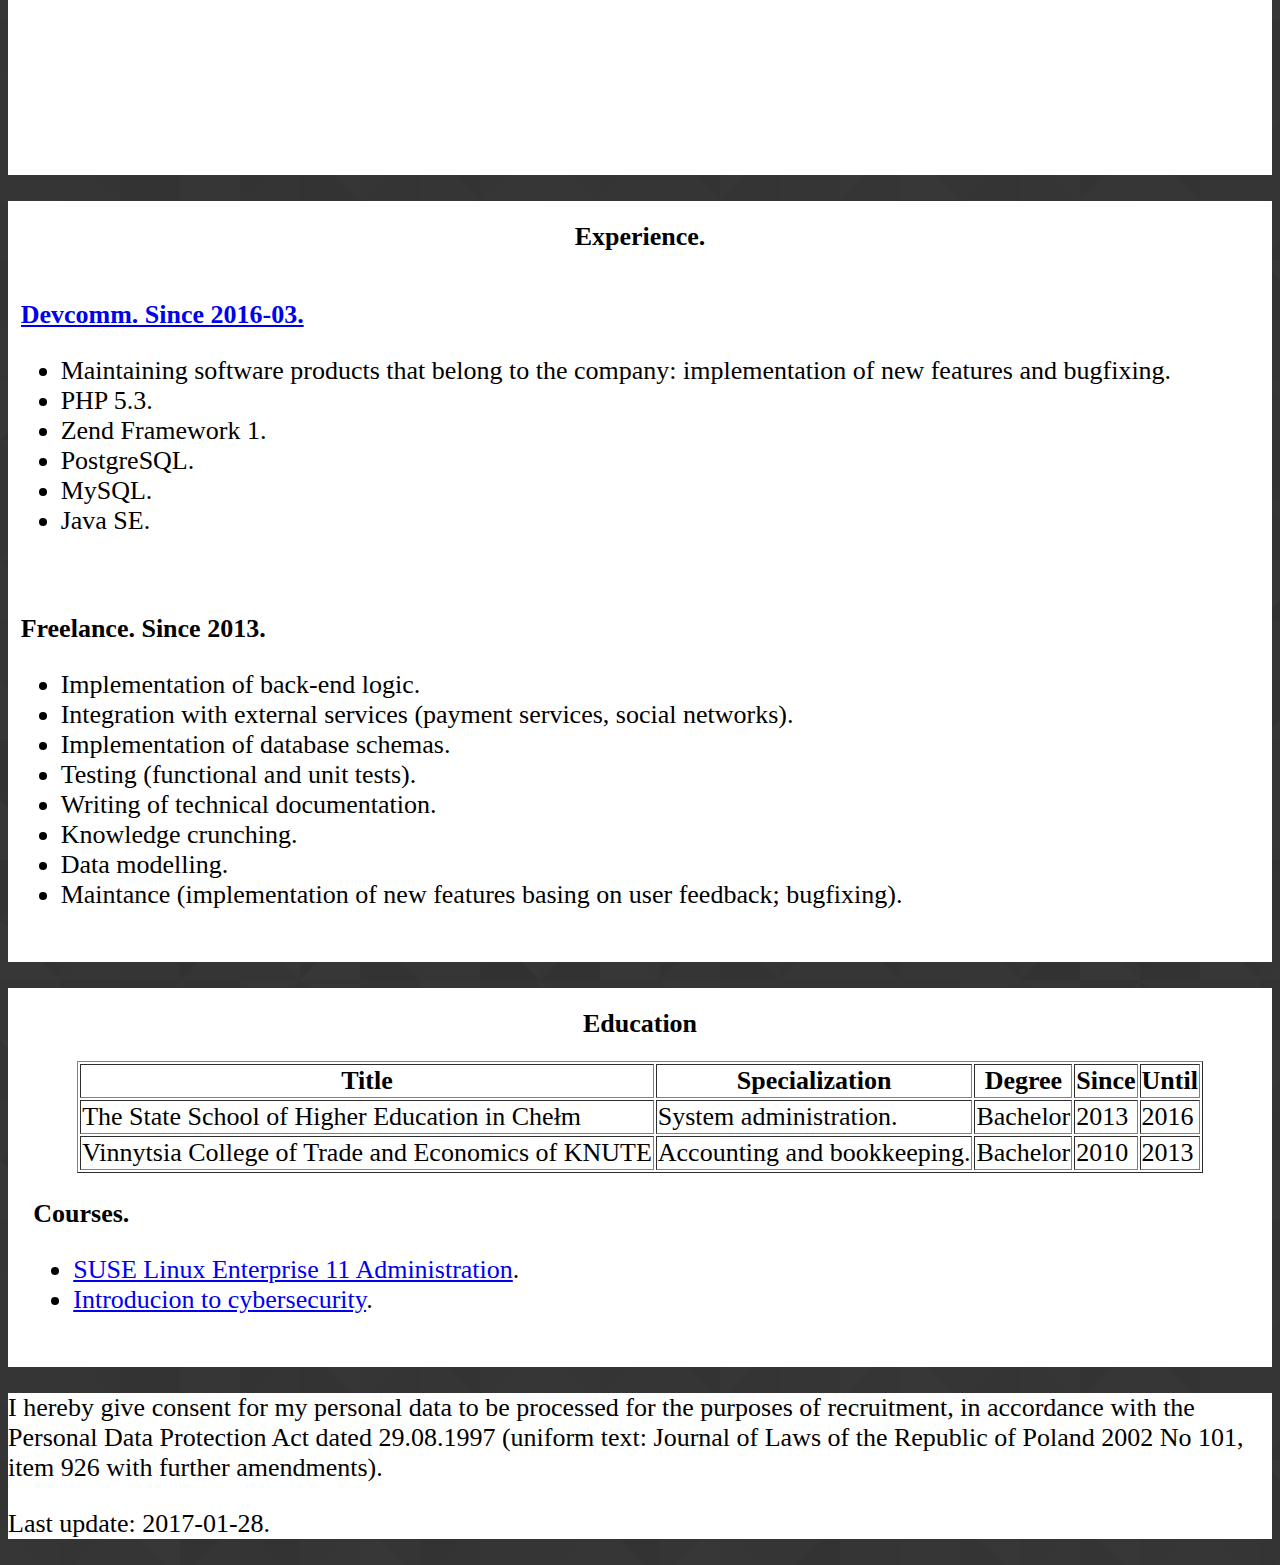
==== commit 04bfe492: "Update 2017-01-28. Removed forgotten tech. and updated new tendencies." ====
--- a/index.html
+++ b/index.html
@@ -48,7 +48,7 @@
         <header>
           <h2>Summary.</h2>
         </header>
-        <p>Developer of enterprise-, web-applications and relational databases. Data modeller. Specializes in e-commerce and e-learning. Since 2013.</p>
+        <p>Developer of enterprise-, web-applications and relational databases. Specialize in e-commerce and integration of Web services and database-driven applications. Mostly synchronous applications. Have minor understanding of asynchronous messaging, multitheading and database evolution. Have no knowledge of GUI development apart from HTML. Prefer functional programming to other styles. Tend towards NoSQL and distancing from ORM. Since 2013.</p>
         <section>
           <header>
             <h3>Languages.</h3>
@@ -57,7 +57,6 @@
             <li>English.</li>
             <li>Russian.</li>
             <li>Polish.</li>
-            <li>Ukrainian.</li>
           </ul>
         </section>
         <section>
@@ -82,11 +81,9 @@
             <h3>Programming languages.</h3>
           </header>
           <ul>
-            <li>Java SE 6, 7, 8; Java EE 6.</li>
-	    <li>Groovy.</li>
-            <li>PHP 4, 5.</li>
-            <li>SQL, PL/SQL, PL/pgSQL.</li>
-            <li>JavaScript.</li>
+            <li>Java SE 7, 8.</li>
+            <li>Scala 1.10</li>
+            <li>SQL, PL/pgSQL.</li>
           </ul>
          </section>
           <section>
@@ -94,16 +91,11 @@
               <h3>Frameworks and libraries.</h3>
             </header>
             <ul>
-              <li>Play! 2 (Java)</li>
-              <li>Tomcat 7</li>
               <li>Jetty</li>
-              <li>Scribe</li>
-              <li>FreeMarker</li>
-              <li>Thymeleaf</li>
-              <li>Zend 2</li>
+              <li>Camel</li>
+              <li>JUnit 3, 4</li>
+              <li>Zend 1, 2</li>
               <li>Doctrine 2</li>
-              <li>AngularJS</li>
-              <li>JQuery 2</li>
             </ul>
           </section>
         <section>
@@ -112,8 +104,6 @@
           </header>
           <ul>
             <li>PostgreSQL 8, 9</li>
-            <li>MySQL 5</li>
-            <li>Oracle 11</li>
           </ul>
         </section>
         <section>
@@ -121,12 +111,9 @@
             <h3>Collaboration tools.</h3>
           </header>
           <ul>
-            <li>Git (GitHub)</li>
+            <li>Git</li>
             <li>Maven</li>
-            <li>Asana</li>
-            <li>Redmine</li>
-            <li>JUnit 3, 4; WebUnit; DbUnit ...</li>
-            <li>Randoop (Java)</li>
+            <li>Gradle</li>
           </ul>
         </section>
         <section>
@@ -134,9 +121,9 @@
             <h3>Operation systems.</h3>
           </header>
           <ul>
+            <li>Arch Linux</li>
             <li>Ubuntu</li>
-            <li>SuSE</li>
-            <li>RedHat</li>
+            <li>CentOS 6</li>
           </ul>
         </section>
       </section>
@@ -169,32 +156,24 @@
             </ul>		
           </section>
       </section>
+      <!--
       <section class='projects'>
         <header>
           <h2>Examples.</h2>
         </header>
-        <!-- Soon
-        <section class='project'>
-          <header>
-            <h3>Quizzing web application.</h3>
-            <a href='https://quizzing-wbondar.rhcloud.com'>https://quizzing-wbondar.rhcloud.com</a>
-          </header>
-        </section>
-        -->
         <section class='project'>
           <header>
             <h3>E-shop.</h3>
             <a href='http://elmaslo.ru'>http://elmaslo.ru/</a>
           </header>
         </section>
-        <!-- Owner forgot to pay for hosting.
+        Owner forgot to pay for hosting.
         <section class='project'>
           <header>
             <h3>Atmosfera.</h3>
             <a href='http://www.app.adventist-stavropol.ru'>http://tinyurl.com/oa5gv62</a>
           </header>
         </section>
-        -->
         <section class='project'>
           <header>
             <h3>Issue tracking app.</h3>
@@ -211,6 +190,7 @@
             <a href='http://washing-scheduler.herokuapp.com'>http://tinyurl.com/pralniabursa</a>
         </section>
       </section>
+      -->
       <section class='education'>
         <header>
           <h2>Education</h2>
@@ -245,17 +225,14 @@
             <h3>Courses.</h3>
           </header>
           <ul>
-            <li><a href='https://www.netacad.com/courses/ccna'>CISCO Routing & Switching v. 5</a> (on-going).</li>
             <li><a href='https://www.novell.com/training/courseware/ts_proj_info.jsp?pid=37066' >SUSE Linux Enterprise 11 Administration</a>.</li>
             <li><a href='https://www.netacad.com/courses/intro-cybersecurity'>Introducion to cybersecurity</a>.</li>
-            <li><a href='https://learnable.com/courses/node-js-an-introduction-2866'>Node.js: An Introduction</a>.</li>
-            <li><a href='https://www.codeschool.com/courses/shaping-up-with-angular-js'>Shaping up with Angular.js</a>.</li>
           </ul>
         </section>
       </section>
       <footer>
         <p>I hereby give consent for my personal data to be processed for the purposes of recruitment, in accordance with the Personal Data Protection Act dated 29.08.1997 (uniform text: Journal of Laws of the Republic of Poland 2002 No 101, item 926 with further amendments).</p>
-        <p>Last update: 2016-05-14.</p>
+        <p>Last update: 2017-01-28.</p>
       </footer>
     </article>
   </main>
